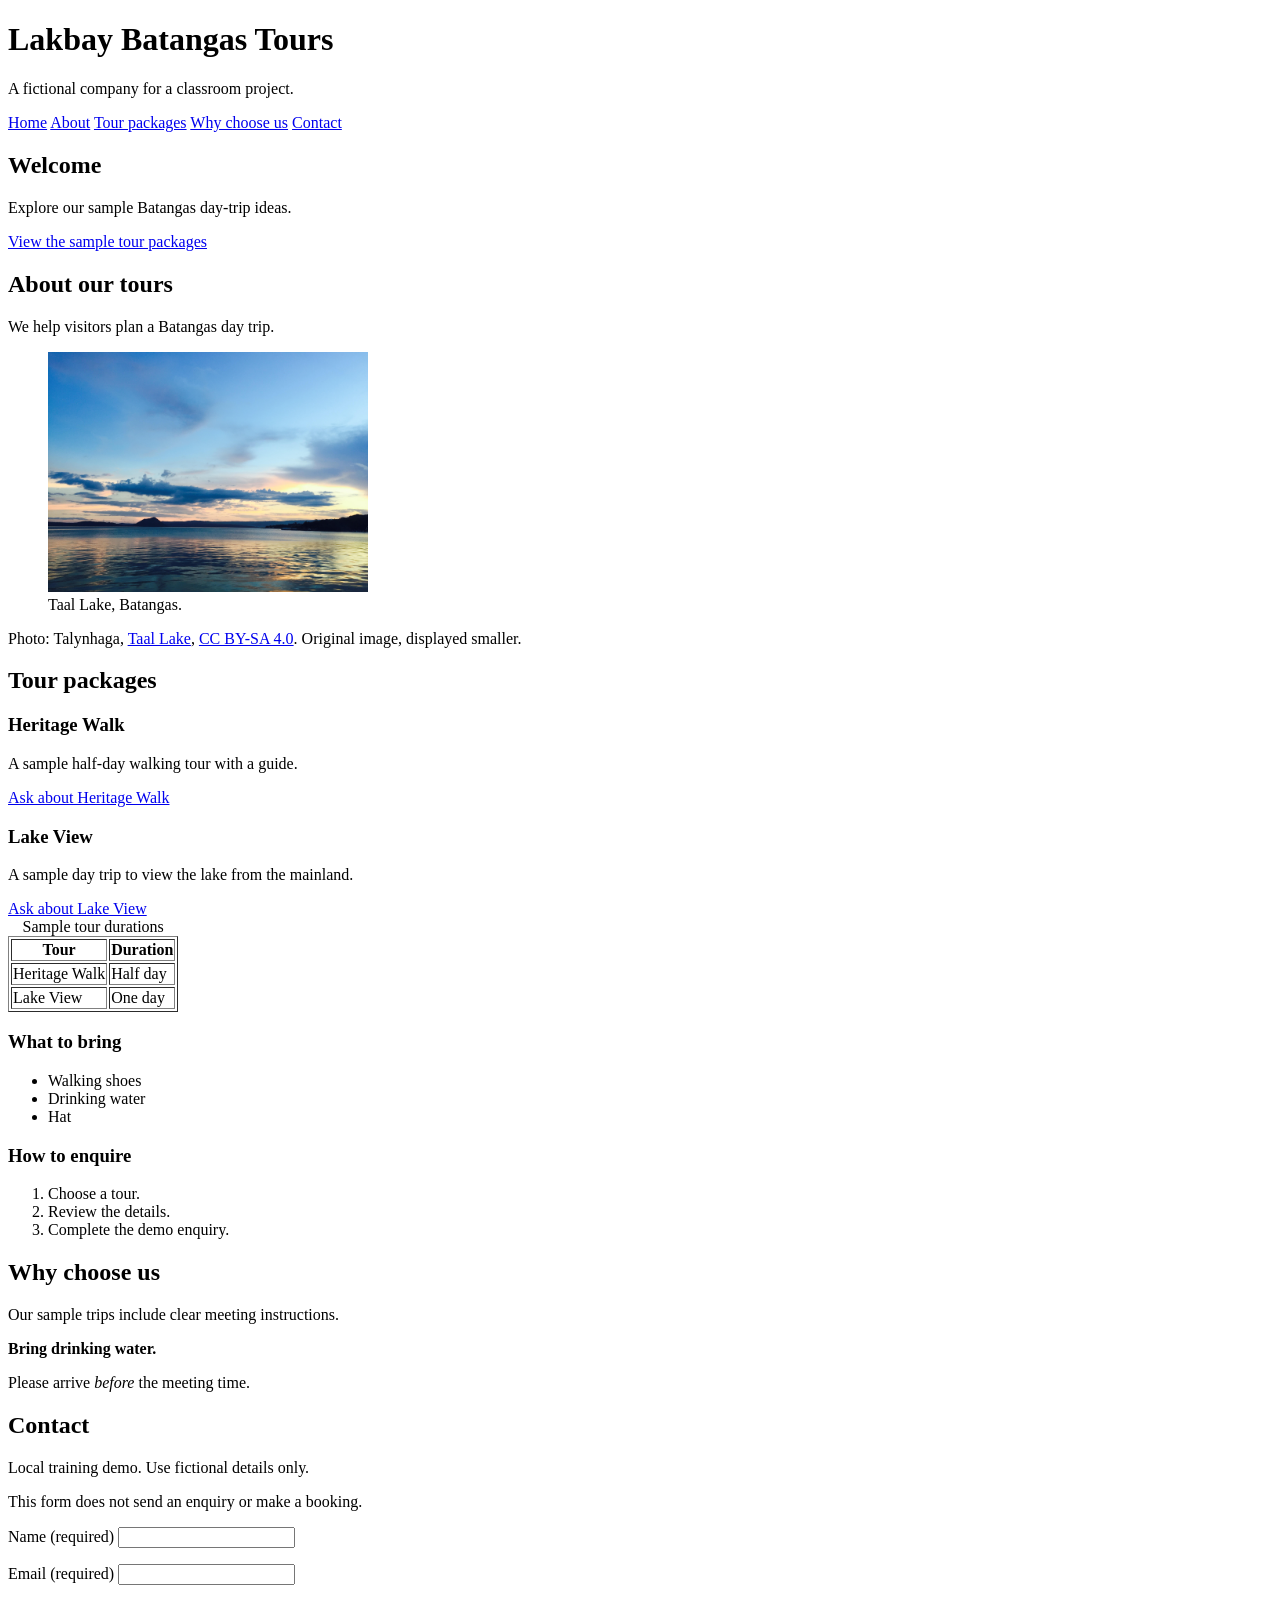
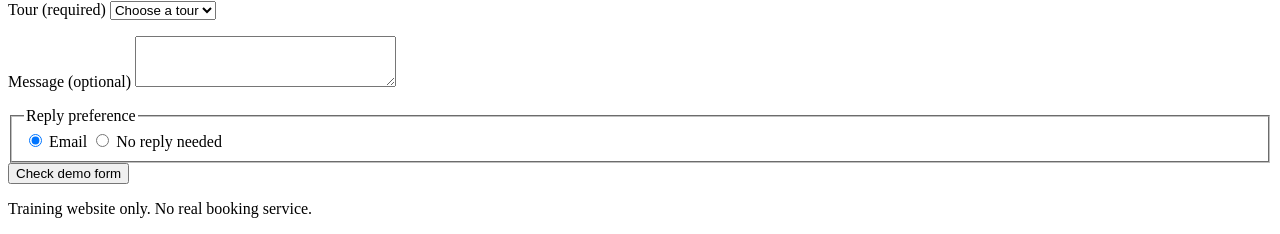
==== repair-exercise.html @ d80b6976 "Fix code repair exercise-John Nicole" ====
<!doctype html>
<html lang="en">
<head>
  <meta charset="UTF-8">
  <meta name="viewport" content="width=device-width, initial-scale=1.0">
  <title>Lakbay Batangas Tours - Training Demo</title>
</head>
<body>
  <header>
    <h1>Lakbay Batangas Tours</h1>
    <p>A fictional company for a classroom project.</p>
    <nav aria-label="Main">
      <a href="#home">Home</a>
      <a href="#about">About</a>
      <a href="#packages">Tour packages</a>
      <a href="#why-us">Why choose us</a>
      <a href="#contact">Contact</a>
    </nav>
  </header>
  <main>
    <section id="home">
      <h2>Welcome</h2>
      <p>Explore our sample Batangas day-trip ideas.</p>
      <a href="#packages">View the sample tour packages</a>
    </section>
    <section id="about">
      <h2>About our tours</h2>
      <p>We help visitors plan a Batangas day trip.</p>
      <figure>
        <img src="assets/taal-lake.jpg "
             alt="Taal Lake at sunset"
             width="320" height="240">
        <figcaption>Taal Lake, Batangas.</figcaption>
      </figure>
      <p>Photo: Talynhaga,
        <a href="https://commons.wikimedia.org/wiki/File:Taal_Lake.jpg">
          Taal Lake</a>,
        <a href="https://creativecommons.org/licenses/by-sa/4.0/">
          CC BY-SA 4.0</a>. Original image, displayed smaller.</p>
    </section>
    <section id="packages">
      <h2>Tour packages</h2>
      <article>
        <h3>Heritage Walk</h3>
        <p>A sample half-day walking tour with a guide.</p>
        <a href="#contact">Ask about Heritage Walk</a>
      </article>
      <article>
        <h3>Lake View</h3>
        <p>A sample day trip to view the lake from the mainland.</p>
        <a href="#contact">Ask about Lake View</a>
      </article>
      <table border="1">
        <caption>Sample tour durations</caption>
        <tr>
          <th scope="col">Tour</th>
          <th>Duration</th>
        </tr>
        <tr><td>Heritage Walk</td><td>Half day</td></tr>
        <tr><td>Lake View</td><td>One day</td></tr>
      </table>
      <h3>What to bring</h3>
      <ul>
        <li>Walking shoes</li>
        <li>Drinking water</li>
        <li>Hat</li>
      </ul>
      <h3>How to enquire</h3>
      <ol>
        <li>Choose a tour.</li>
        <li>Review the details.</li>
        <li>Complete the demo enquiry.</li>
      </ol>
    </section>
    <section id="why-us">
      <h2>Why choose us</h2>
      <p>Our sample trips include clear meeting instructions.</p>
      <p><strong>Bring drinking water.</strong></p>
      <p>Please arrive <em>before</em> the meeting time.</p>
    </section>
    <section id="contact">
      <h2>Contact</h2>
      <p>Local training demo. Use fictional details only.</p>
      <p>This form does not send an enquiry or make a booking.</p>
      <form action="#contact" method="get">
        <p>
          <label for="visitor-name">Name (required)</label>
          <input id="visitor-name" name="visitor_name"
                 type="text" required>
        </p>
        <p>
          <label for="email">Email (required)</label>
          <input id="email" name="email" type="email" required>
        </p>
        <p>
          <label for="tour">Tour (required)</label>
          <select id="tour" name="tour" required>
            <option value="">Choose a tour</option>
            <option value="heritage">Heritage Walk</option>
            <option value="lake">Lake View</option>
          </select>
        </p>
        <p>
          <label for="message">Message (optional)</label>
          <textarea id="message" name="message"
                    rows="3" cols="30"></textarea>
        </p>
        <fieldset>
          <legend>Reply preference</legend>
          <label>
            <input type="radio" name="reply"
                   value="email" checked> Email
          </label>
          <label>
            <input type="radio" name="reply"
                   value="none"> No reply needed
          </label>
        </fieldset>
        <button type="submit">Check demo form</button>
      </form>
    </section>
  </main>
  <footer><p>Training website only. No real booking service.</p></footer>
</body>
</html>
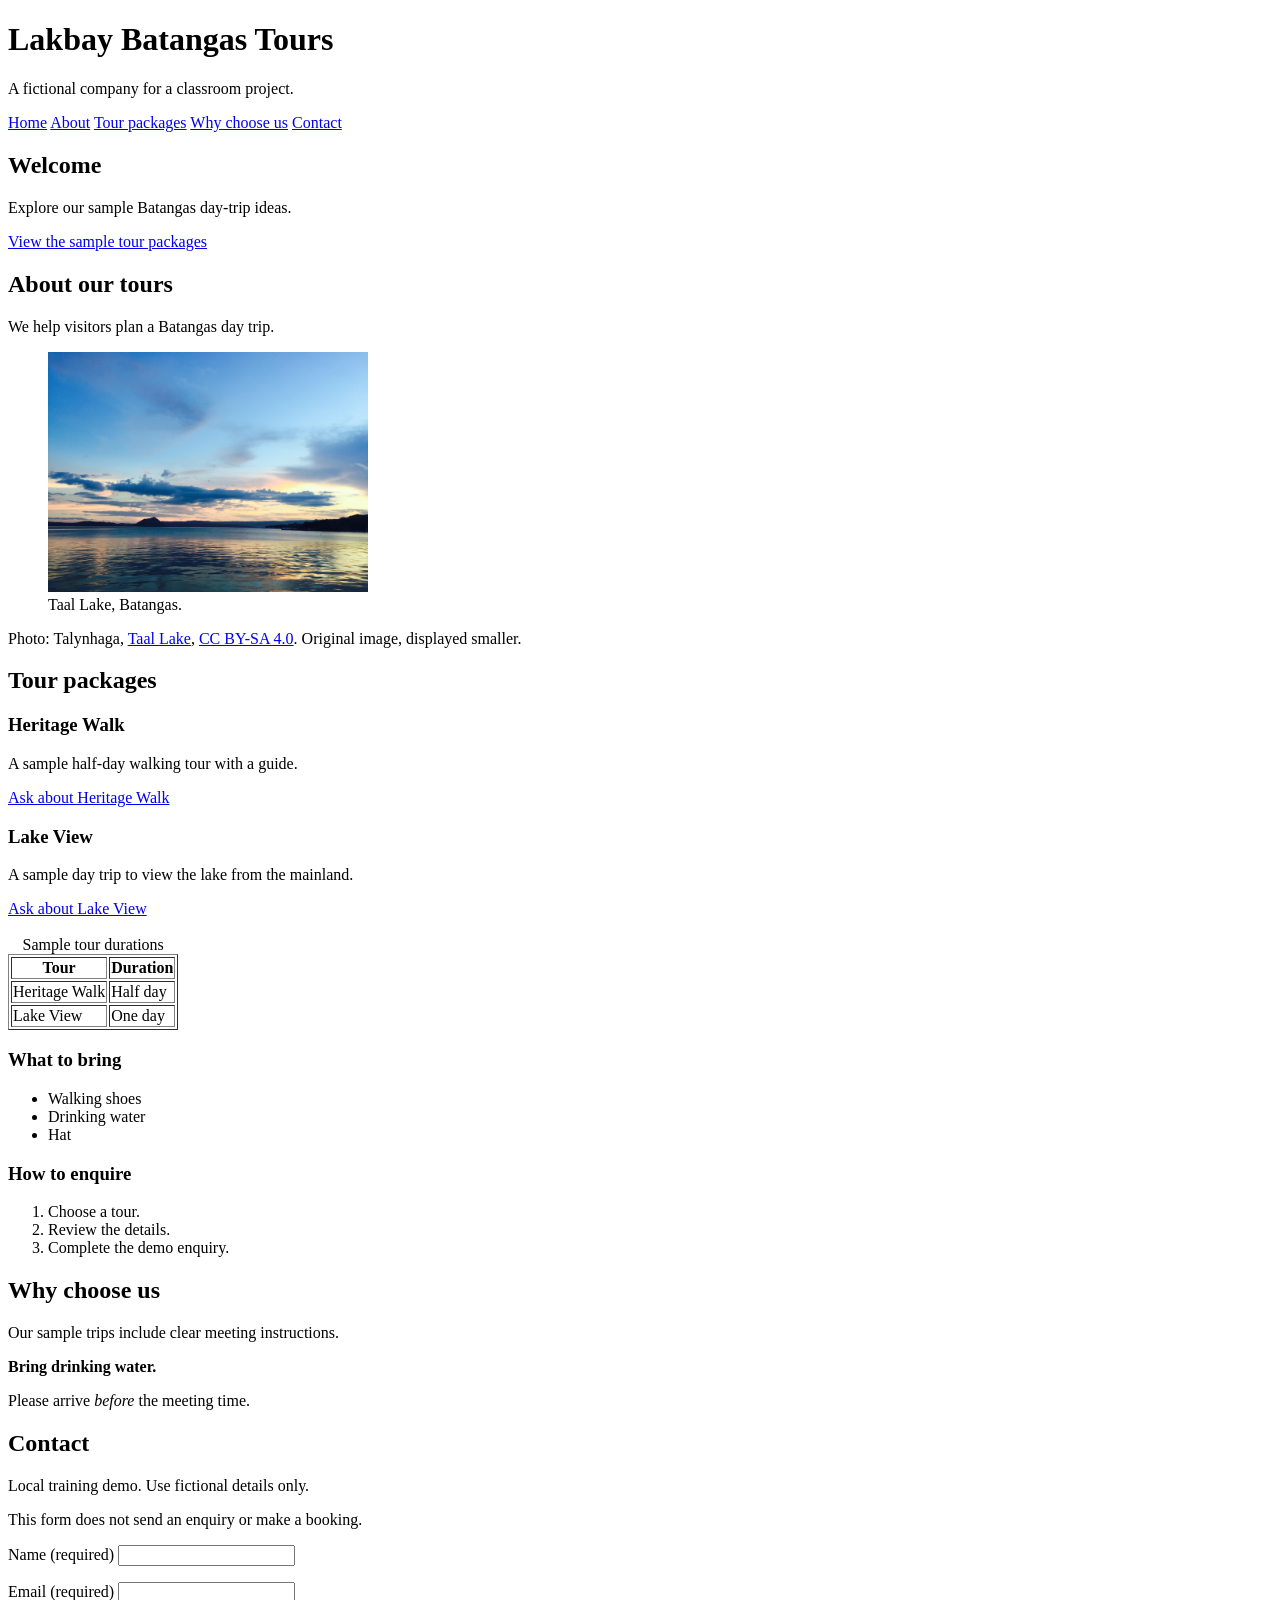
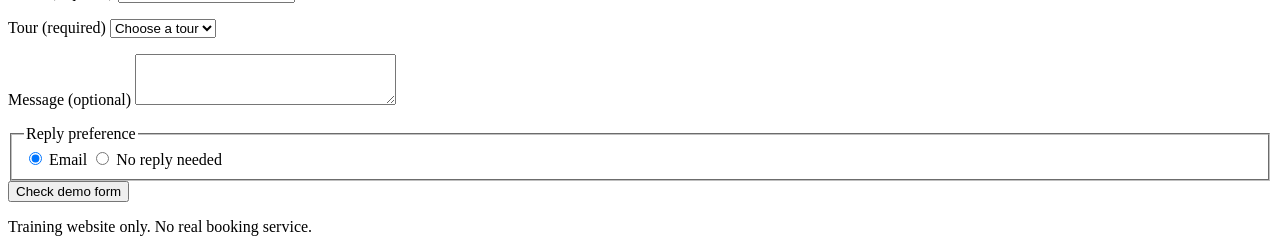
==== commit ac50ae82: "Fix code repair exercise" ====
--- a/repair-exercise.html
+++ b/repair-exercise.html
@@ -27,7 +27,7 @@
       <h2>About our tours</h2>
       <p>We help visitors plan a Batangas day trip.</p>
       <figure>
-        <img src="assets/taal-lake.jpg "
+        <img src="assets/taal-lake.jpg"
              alt="Taal Lake at sunset"
              width="320" height="240">
         <figcaption>Taal Lake, Batangas.</figcaption>
@@ -50,14 +50,20 @@
         <p>A sample day trip to view the lake from the mainland.</p>
         <a href="#contact">Ask about Lake View</a>
       </article>
-      <table border="1">
+      <br>
+      <table border=1>
+      
         <caption>Sample tour durations</caption>
         <tr>
           <th scope="col">Tour</th>
-          <th>Duration</th>
+          <th scope="col">Duration</th>
         </tr>
-        <tr><td>Heritage Walk</td><td>Half day</td></tr>
-        <tr><td>Lake View</td><td>One day</td></tr>
+        
+        <tr><td>Heritage Walk</td>
+        <td>Half day</td></tr>
+        <tr><td>Lake View</td>
+        <td>One day</td></tr>
+        
       </table>
       <h3>What to bring</h3>
       <ul>
@@ -85,7 +91,7 @@
       <form action="#contact" method="get">
         <p>
           <label for="visitor-name">Name (required)</label>
-          <input id="visitor-name" name="visitor_name"
+          <input id="visitor-name" name="visitor-name"
                  type="text" required>
         </p>
         <p>
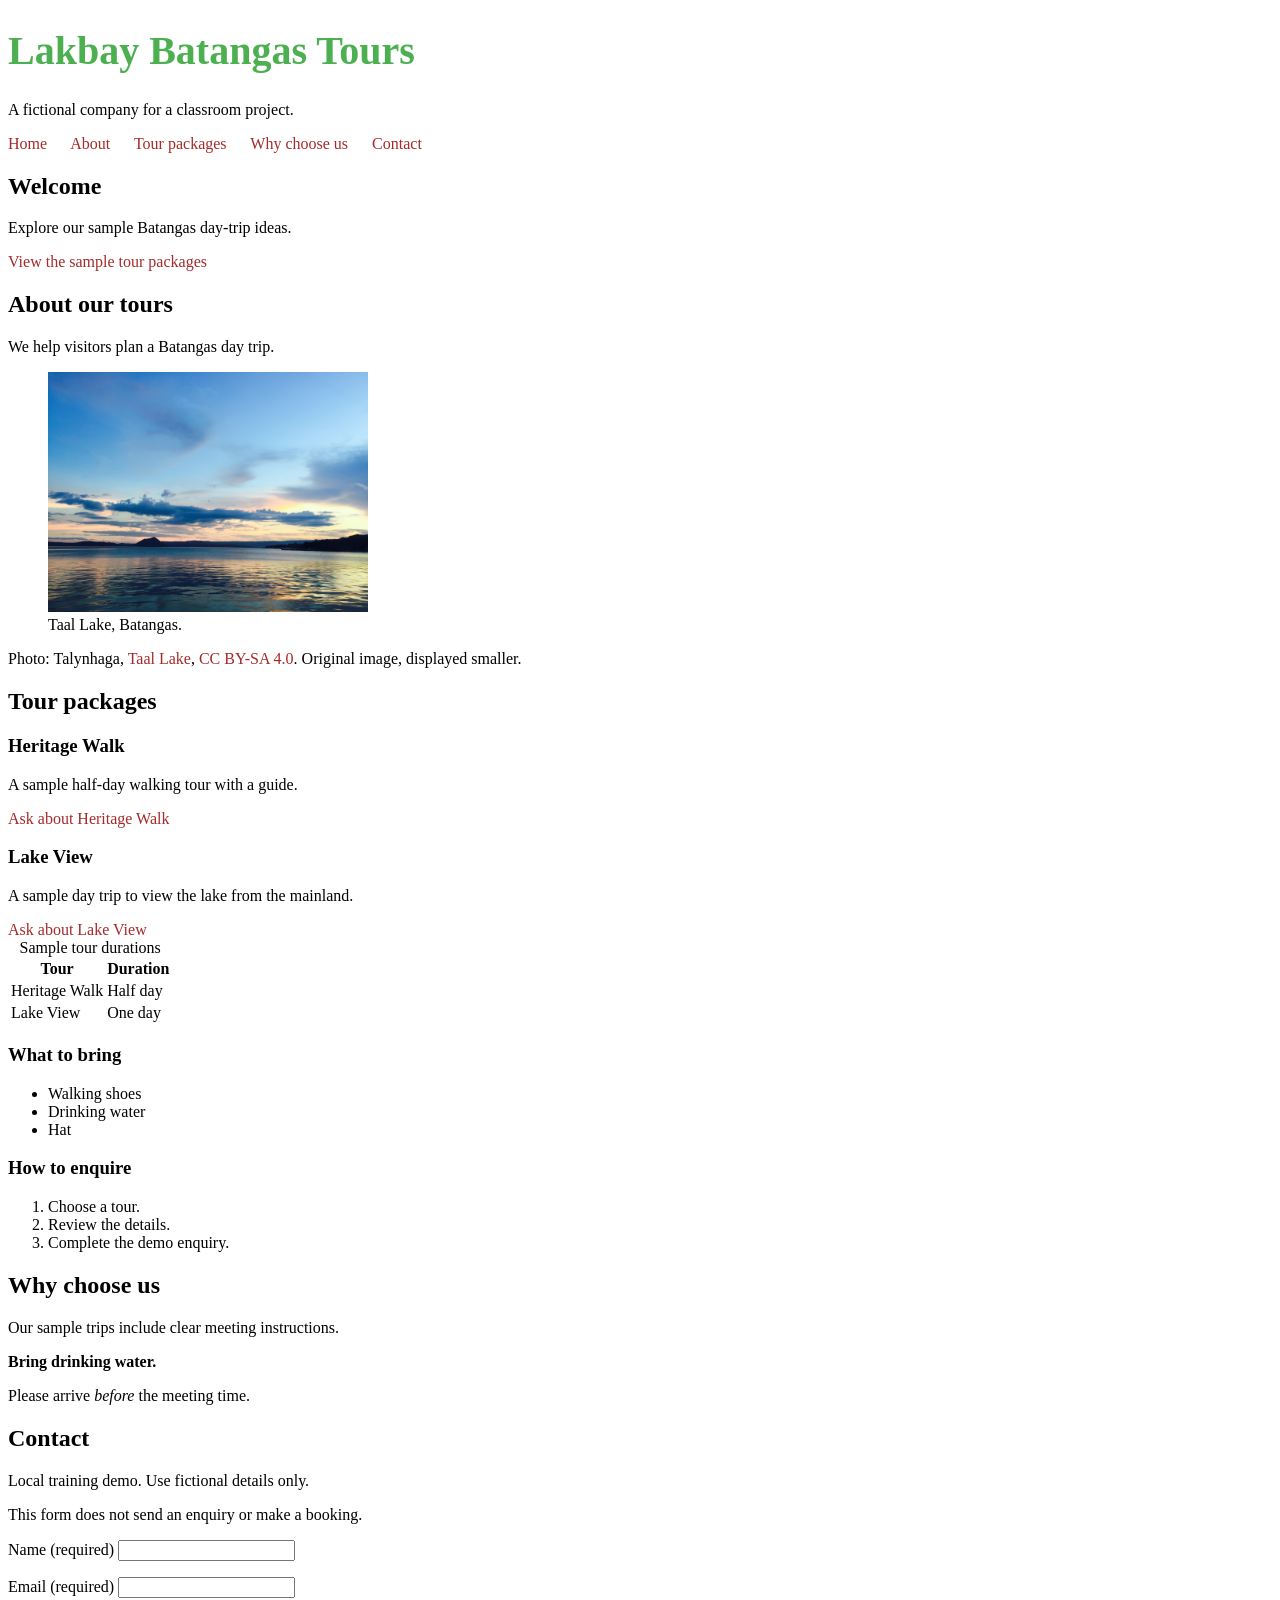
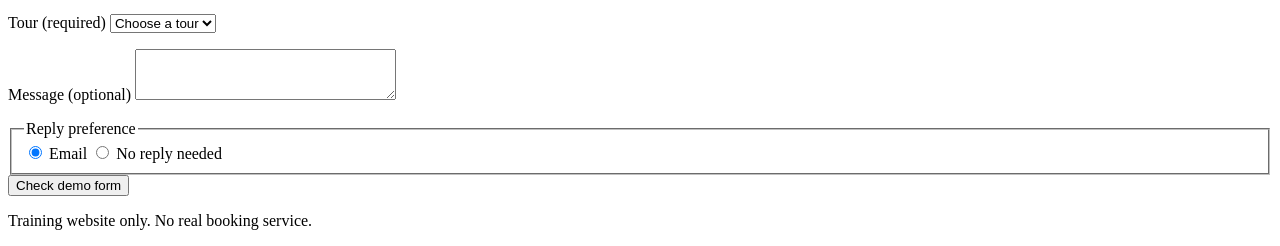
==== commit 57fd2637: "added-css-day1" ====
--- a/repair-exercise.html
+++ b/repair-exercise.html
@@ -1,8 +1,8 @@
 <!doctype html>
 <html lang="en">
-<head>
   <meta charset="UTF-8">
   <meta name="viewport" content="width=device-width, initial-scale=1.0">
+  <link rel="stylesheet" href="css/styles.css">
   <title>Lakbay Batangas Tours - Training Demo</title>
 </head>
 <body>
@@ -27,7 +27,7 @@
       <h2>About our tours</h2>
       <p>We help visitors plan a Batangas day trip.</p>
       <figure>
-        <img src="assets/taal-lake.jpg"
+        <img src="assets/images/taal-lake.jpg"
              alt="Taal Lake at sunset"
              width="320" height="240">
         <figcaption>Taal Lake, Batangas.</figcaption>
@@ -50,20 +50,20 @@
         <p>A sample day trip to view the lake from the mainland.</p>
         <a href="#contact">Ask about Lake View</a>
       </article>
-      <br>
-      <table border=1>
-      
+      <table>
         <caption>Sample tour durations</caption>
         <tr>
           <th scope="col">Tour</th>
-          <th scope="col">Duration</th>
+          <th>Duration</th>
         </tr>
-        
-        <tr><td>Heritage Walk</td>
-        <td>Half day</td></tr>
-        <tr><td>Lake View</td>
-        <td>One day</td></tr>
-        
+        <tr>
+	<td>Heritage Walk</td>
+	<td>Half day</td>
+	</tr>
+        <tr>
+	<td>Lake View</td>
+	<td>One day</td>
+	</tr>
       </table>
       <h3>What to bring</h3>
       <ul>
@@ -91,7 +91,7 @@
       <form action="#contact" method="get">
         <p>
           <label for="visitor-name">Name (required)</label>
-          <input id="visitor-name" name="visitor-name"
+          <input id="visitor-name" name="visitor_name"
                  type="text" required>
         </p>
         <p>
--- a/css/styles.css
+++ b/css/styles.css
@@ -0,0 +1,20 @@
+h1{
+    color: #4caf50;
+    font-size: 2.5rem;
+}
+
+nav a{
+    margin-right: 20px;
+}
+
+a {
+    color: brown; 
+    text-decoration: none;
+}
+
+a:hover {
+  background-color: yellow;
+  font-size: 18px;
+  text-decoration: underline;
+  text-decoration-color: #4caf50;
+}
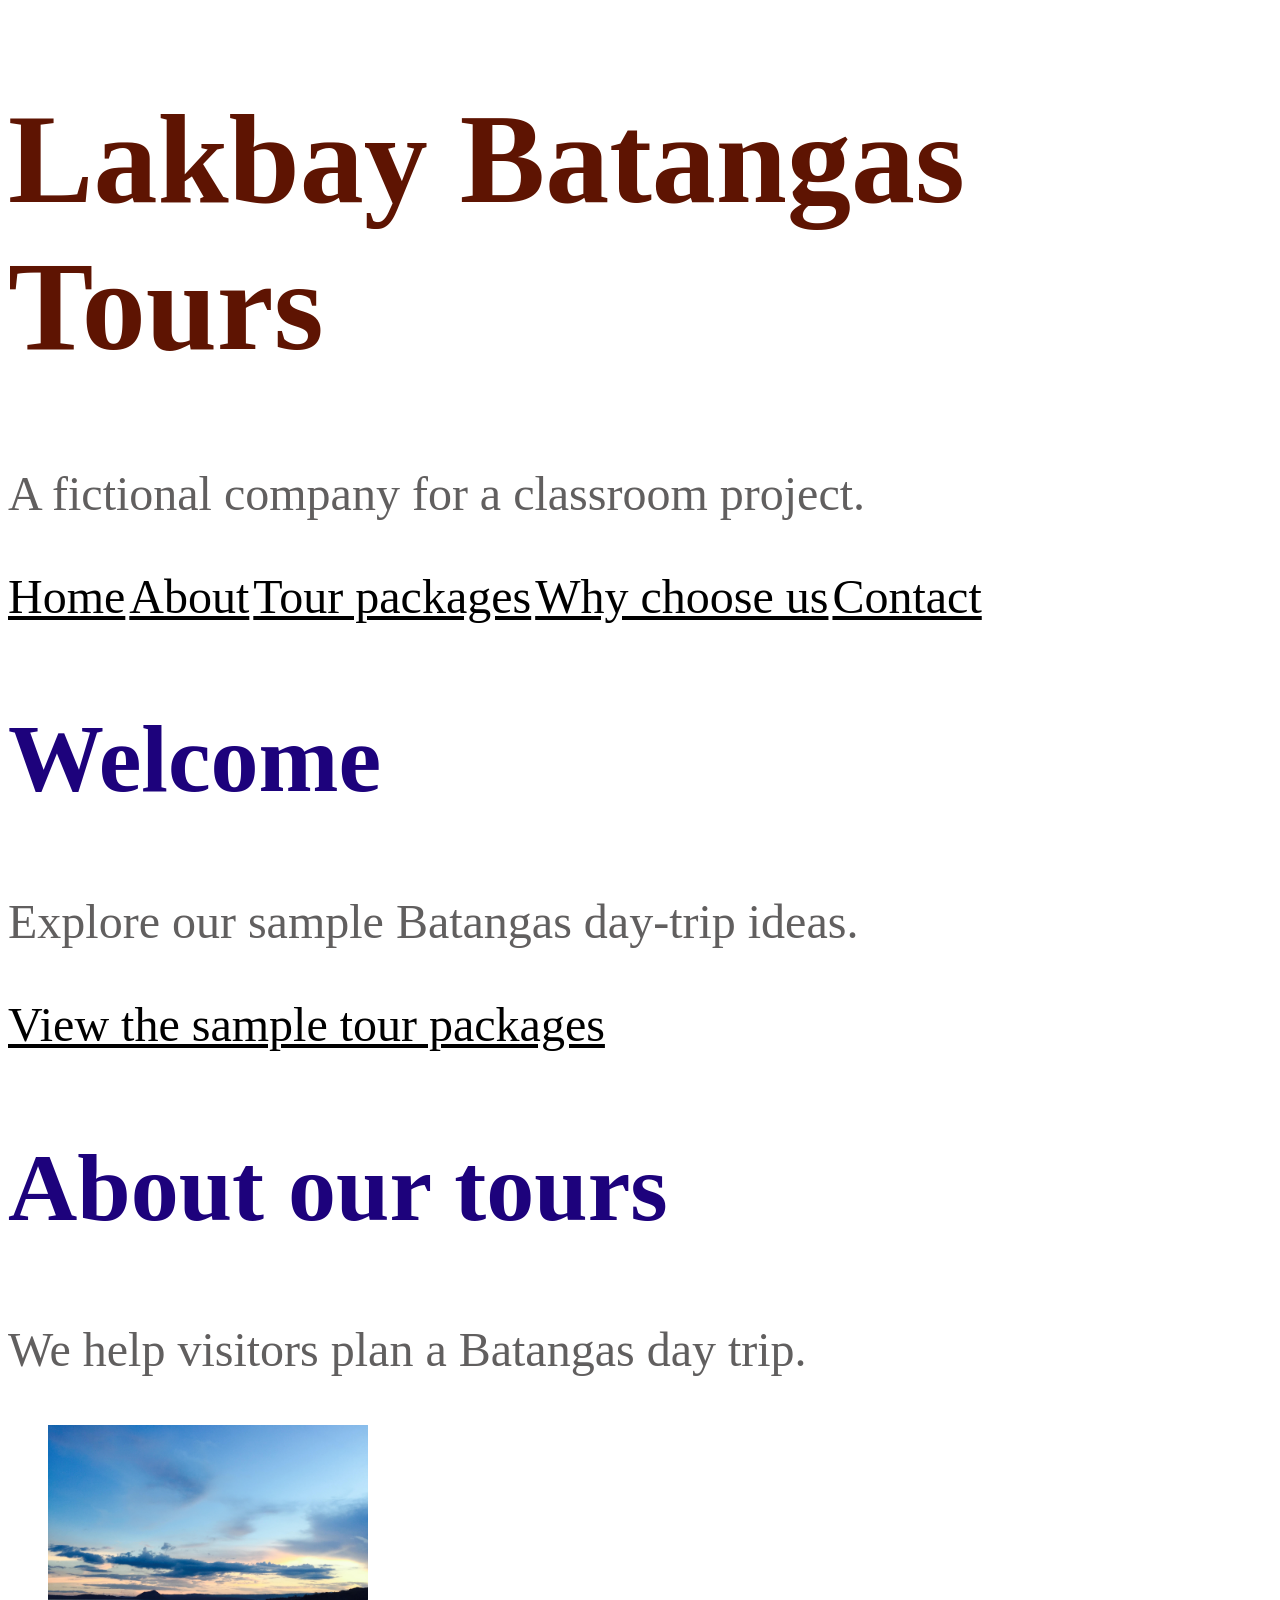
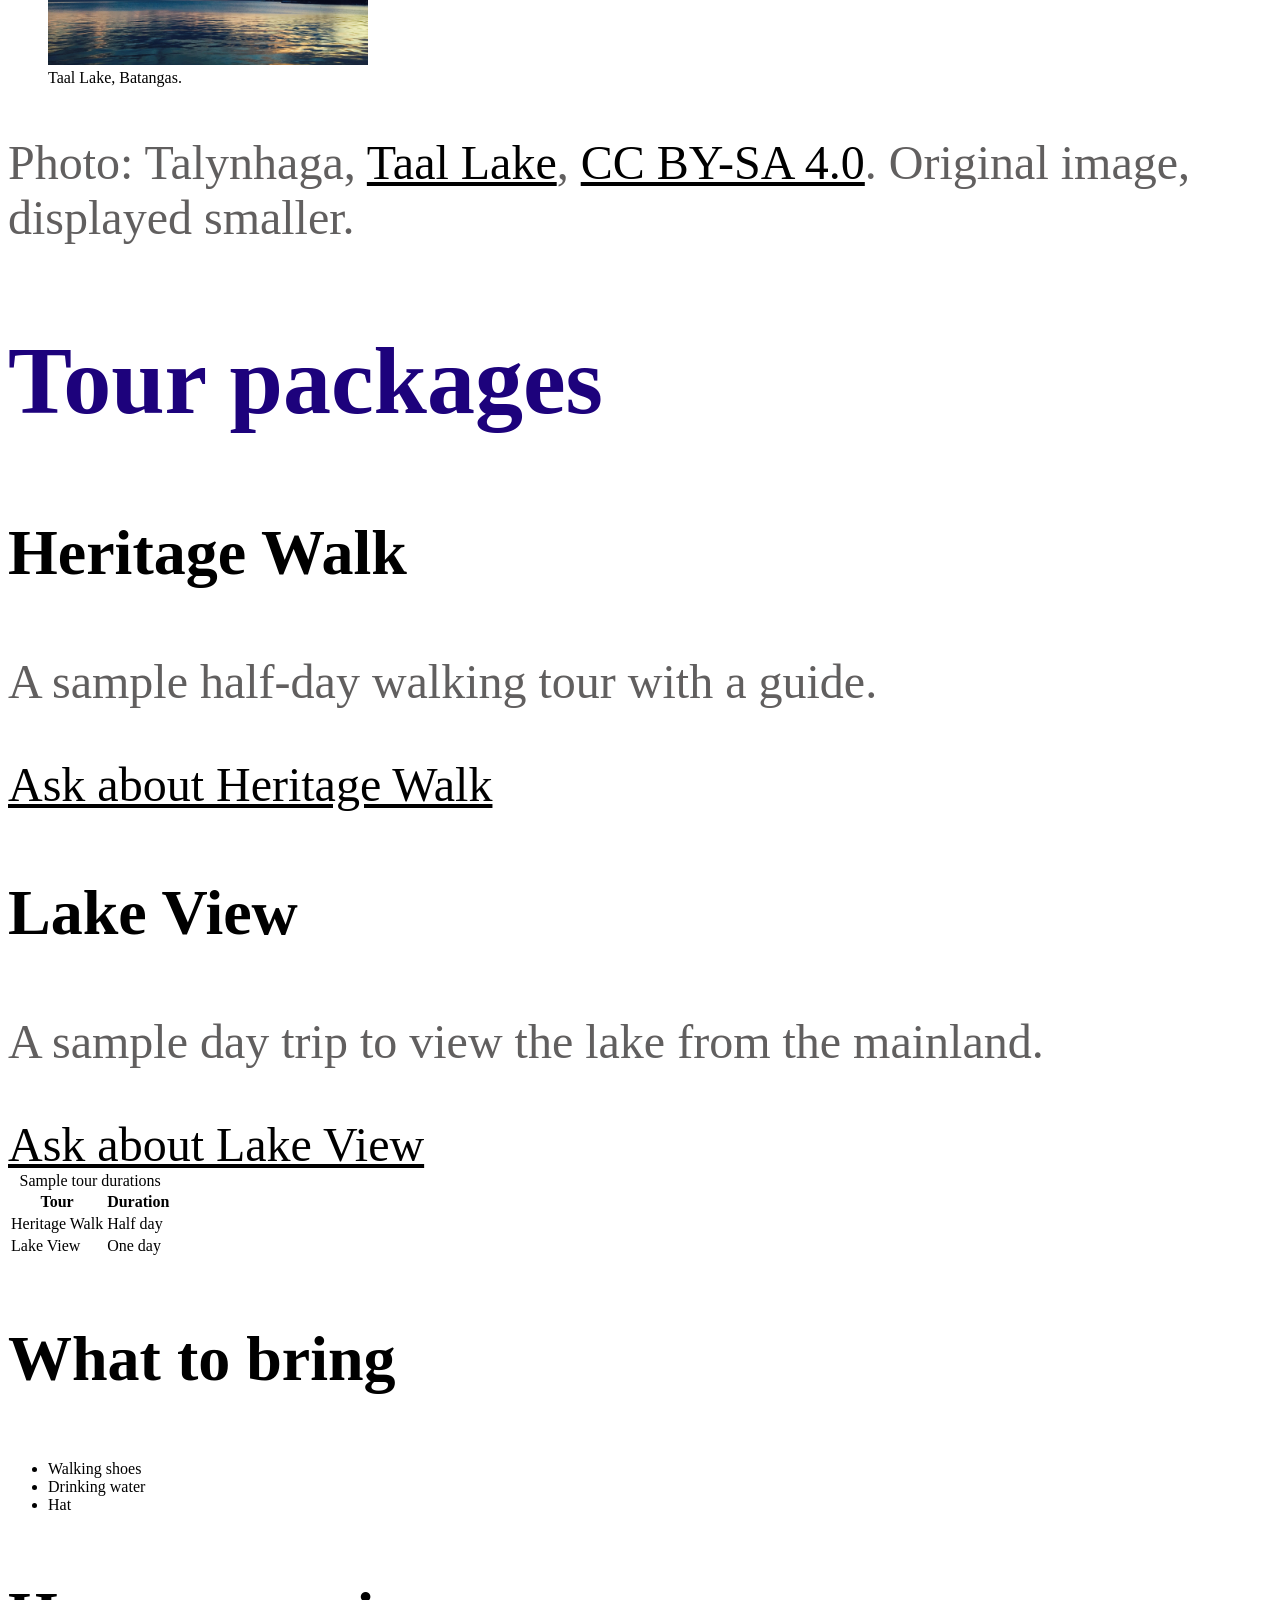
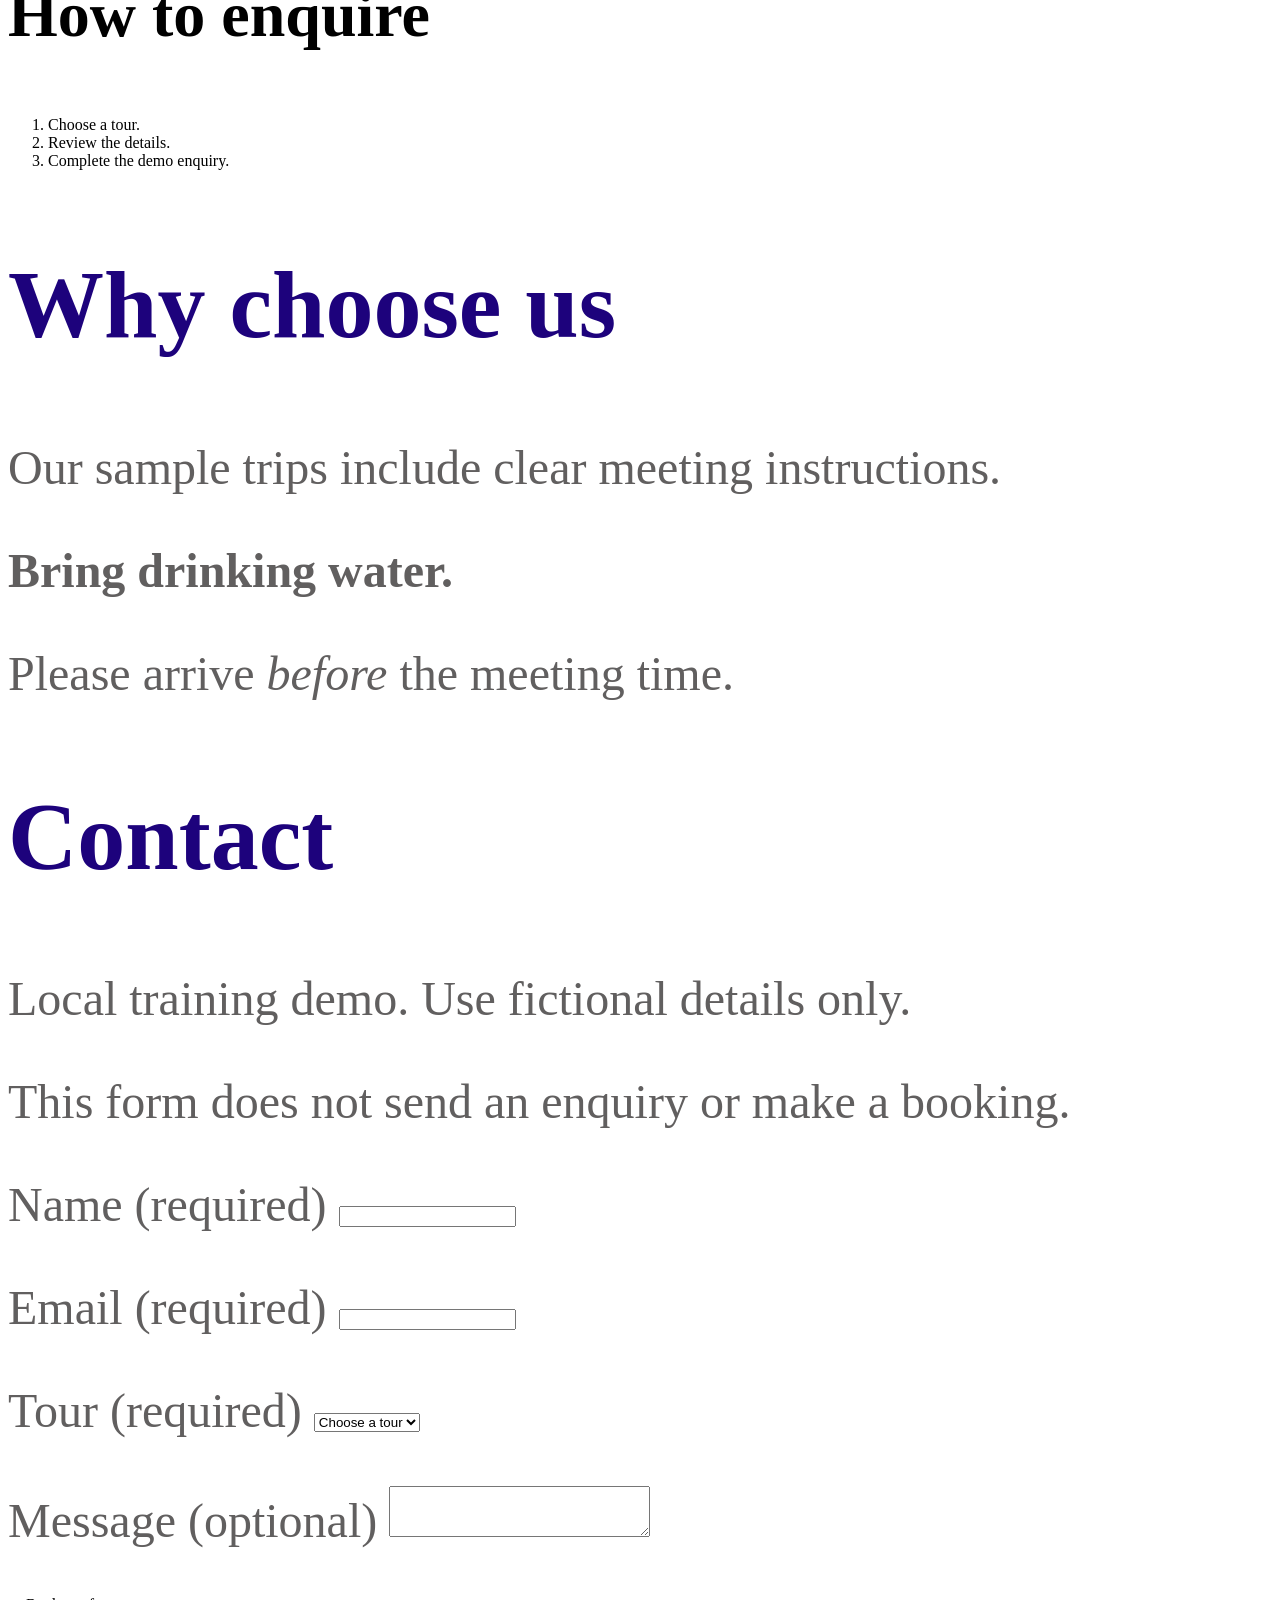
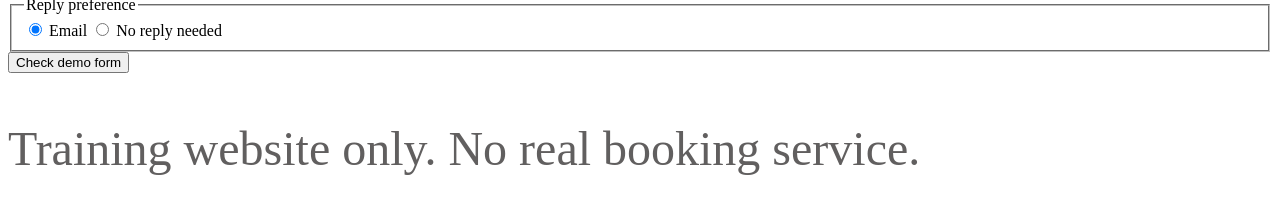
==== commit 112fcbc2: "added css file" ====
--- a/repair-exercise.html
+++ b/repair-exercise.html
@@ -1,131 +1,137 @@
 <!doctype html>
 <html lang="en">
-  <meta charset="UTF-8">
-  <meta name="viewport" content="width=device-width, initial-scale=1.0">
-  <link rel="stylesheet" href="css/styles.css">
-  <title>Lakbay Batangas Tours - Training Demo</title>
-</head>
-<body>
-  <header>
-    <h1>Lakbay Batangas Tours</h1>
-    <p>A fictional company for a classroom project.</p>
-    <nav aria-label="Main">
-      <a href="#home">Home</a>
-      <a href="#about">About</a>
-      <a href="#packages">Tour packages</a>
-      <a href="#why-us">Why choose us</a>
-      <a href="#contact">Contact</a>
-    </nav>
-  </header>
-  <main>
-    <section id="home">
-      <h2>Welcome</h2>
-      <p>Explore our sample Batangas day-trip ideas.</p>
-      <a href="#packages">View the sample tour packages</a>
-    </section>
-    <section id="about">
-      <h2>About our tours</h2>
-      <p>We help visitors plan a Batangas day trip.</p>
-      <figure>
-        <img src="assets/images/taal-lake.jpg"
-             alt="Taal Lake at sunset"
-             width="320" height="240">
-        <figcaption>Taal Lake, Batangas.</figcaption>
-      </figure>
-      <p>Photo: Talynhaga,
-        <a href="https://commons.wikimedia.org/wiki/File:Taal_Lake.jpg">
-          Taal Lake</a>,
-        <a href="https://creativecommons.org/licenses/by-sa/4.0/">
-          CC BY-SA 4.0</a>. Original image, displayed smaller.</p>
-    </section>
-    <section id="packages">
-      <h2>Tour packages</h2>
-      <article>
-        <h3>Heritage Walk</h3>
-        <p>A sample half-day walking tour with a guide.</p>
-        <a href="#contact">Ask about Heritage Walk</a>
-      </article>
-      <article>
-        <h3>Lake View</h3>
-        <p>A sample day trip to view the lake from the mainland.</p>
-        <a href="#contact">Ask about Lake View</a>
-      </article>
-      <table>
-        <caption>Sample tour durations</caption>
-        <tr>
-          <th scope="col">Tour</th>
-          <th>Duration</th>
-        </tr>
-        <tr>
-	<td>Heritage Walk</td>
-	<td>Half day</td>
-	</tr>
-        <tr>
-	<td>Lake View</td>
-	<td>One day</td>
-	</tr>
-      </table>
-      <h3>What to bring</h3>
-      <ul>
-        <li>Walking shoes</li>
-        <li>Drinking water</li>
-        <li>Hat</li>
-      </ul>
-      <h3>How to enquire</h3>
-      <ol>
-        <li>Choose a tour.</li>
-        <li>Review the details.</li>
-        <li>Complete the demo enquiry.</li>
-      </ol>
-    </section>
-    <section id="why-us">
-      <h2>Why choose us</h2>
-      <p>Our sample trips include clear meeting instructions.</p>
-      <p><strong>Bring drinking water.</strong></p>
-      <p>Please arrive <em>before</em> the meeting time.</p>
-    </section>
-    <section id="contact">
-      <h2>Contact</h2>
-      <p>Local training demo. Use fictional details only.</p>
-      <p>This form does not send an enquiry or make a booking.</p>
-      <form action="#contact" method="get">
+  <head>
+    <link rel="stylesheet" href="css/styles.css" />
+    <meta charset="UTF-8" />
+    <meta name="viewport" content="width=device-width, initial-scale=1.0" />
+    <title>Lakbay Batangas Tours - Training Demo</title>
+  </head>
+  <body>
+    <header>
+      <h1>Lakbay Batangas Tours</h1>
+      <p>A fictional company for a classroom project.</p>
+      <nav aria-label="Main">
+        <a href="#home">Home</a>
+        <a href="#about">About</a>
+        <a href="#packages">Tour packages</a>
+        <a href="#why-us">Why choose us</a>
+        <a href="#contact">Contact</a>
+      </nav>
+    </header>
+    <main>
+      <section id="home">
+        <h2>Welcome</h2>
+        <p>Explore our sample Batangas day-trip ideas.</p>
+        <a href="#packages">View the sample tour packages</a>
+      </section>
+      <section id="about">
+        <h2>About our tours</h2>
+        <p>We help visitors plan a Batangas day trip.</p>
+        <figure>
+          <img
+            src="assets/taal-lake.jpg"
+            alt="Taal Lake at sunset"
+            width="320"
+            height="240"
+          />
+          <figcaption>Taal Lake, Batangas.</figcaption>
+        </figure>
         <p>
-          <label for="visitor-name">Name (required)</label>
-          <input id="visitor-name" name="visitor_name"
-                 type="text" required>
+          Photo: Talynhaga,
+          <a href="https://commons.wikimedia.org/wiki/File:Taal_Lake.jpg">
+            Taal Lake</a
+          >,
+          <a href="https://creativecommons.org/licenses/by-sa/4.0/">
+            CC BY-SA 4.0</a
+          >. Original image, displayed smaller.
         </p>
-        <p>
-          <label for="email">Email (required)</label>
-          <input id="email" name="email" type="email" required>
-        </p>
-        <p>
-          <label for="tour">Tour (required)</label>
-          <select id="tour" name="tour" required>
-            <option value="">Choose a tour</option>
-            <option value="heritage">Heritage Walk</option>
-            <option value="lake">Lake View</option>
-          </select>
-        </p>
-        <p>
-          <label for="message">Message (optional)</label>
-          <textarea id="message" name="message"
-                    rows="3" cols="30"></textarea>
-        </p>
-        <fieldset>
-          <legend>Reply preference</legend>
-          <label>
-            <input type="radio" name="reply"
-                   value="email" checked> Email
-          </label>
-          <label>
-            <input type="radio" name="reply"
-                   value="none"> No reply needed
-          </label>
-        </fieldset>
-        <button type="submit">Check demo form</button>
-      </form>
-    </section>
-  </main>
-  <footer><p>Training website only. No real booking service.</p></footer>
-</body>
+      </section>
+      <section id="packages">
+        <h2>Tour packages</h2>
+        <article>
+          <h3>Heritage Walk</h3>
+          <p>A sample half-day walking tour with a guide.</p>
+          <a href="#contact">Ask about Heritage Walk</a>
+        </article>
+        <article>
+          <h3>Lake View</h3>
+          <p>A sample day trip to view the lake from the mainland.</p>
+          <a href="#contact">Ask about Lake View</a>
+        </article>
+        <table>
+          <caption>
+            Sample tour durations
+          </caption>
+          <tr>
+            <th scope="col">Tour</th>
+            <th scope="col">Duration</th>
+          </tr>
+          <tr>
+            <td>Heritage Walk</td>
+            <td>Half day</td>
+          </tr>
+          <tr>
+            <td>Lake View</td>
+            <td>One day</td>
+          </tr>
+        </table>
+        <h3>What to bring</h3>
+        <ul>
+          <li>Walking shoes</li>
+          <li>Drinking water</li>
+          <li>Hat</li>
+        </ul>
+        <h3>How to enquire</h3>
+        <ol>
+          <li>Choose a tour.</li>
+          <li>Review the details.</li>
+          <li>Complete the demo enquiry.</li>
+        </ol>
+      </section>
+      <section id="why-us">
+        <h2>Why choose us</h2>
+        <p>Our sample trips include clear meeting instructions.</p>
+        <p><strong>Bring drinking water.</strong></p>
+        <p>Please arrive <em>before</em> the meeting time.</p>
+      </section>
+      <section id="contact">
+        <h2>Contact</h2>
+        <p>Local training demo. Use fictional details only.</p>
+        <p>This form does not send an enquiry or make a booking.</p>
+        <form action="#contact" method="get">
+          <p>
+            <label for="visitor-name">Name (required)</label>
+            <input id="visitor-name" name="visitor-name" type="text" required />
+          </p>
+          <p>
+            <label for="email">Email (required)</label>
+            <input id="email" name="email" type="email" required />
+          </p>
+          <p>
+            <label for="tour">Tour (required)</label>
+            <select id="tour" name="tour" required>
+              <option value="">Choose a tour</option>
+              <option value="heritage">Heritage Walk</option>
+              <option value="lake">Lake View</option>
+            </select>
+          </p>
+          <p>
+            <label for="message">Message (optional)</label>
+            <textarea id="message" name="message" rows="3" cols="30"></textarea>
+          </p>
+          <fieldset>
+            <legend>Reply preference</legend>
+            <label>
+              <input type="radio" name="reply" value="email" checked /> Email
+            </label>
+            <label>
+              <input type="radio" name="reply" value="none" /> No reply needed
+            </label>
+          </fieldset>
+          <input type="submit" name="submit" value="Check demo form" />
+        </form>
+      </section>
+    </main>
+    <footer><p>Training website only. No real booking service.</p></footer>
+  </body>
 </html>
--- a/css/styles.css
+++ b/css/styles.css
@@ -1,20 +1,24 @@
-h1{
-    color: #4caf50;
-    font-size: 2.5rem;
+h1 {
+    color: rgb(94, 20, 2);
+    font-size: 8rem;
 }
 
-nav a{
-    margin-right: 20px;
+h2 {
+    color: rgb(29, 2, 124);
+    font-size: 6rem;
 }
 
-a {
-    color: brown; 
-    text-decoration: none;
+h3{
+color: black;
+font-size: 4rem;
+
+}
+p{
+color: rgb(97, 95, 95);
+font-size: 3rem;
 }
 
-a:hover {
-  background-color: yellow;
-  font-size: 18px;
-  text-decoration: underline;
-  text-decoration-color: #4caf50;
-}
+a{
+    color: rgb(0, 0, 0);
+    font-size: 3rem;
+}
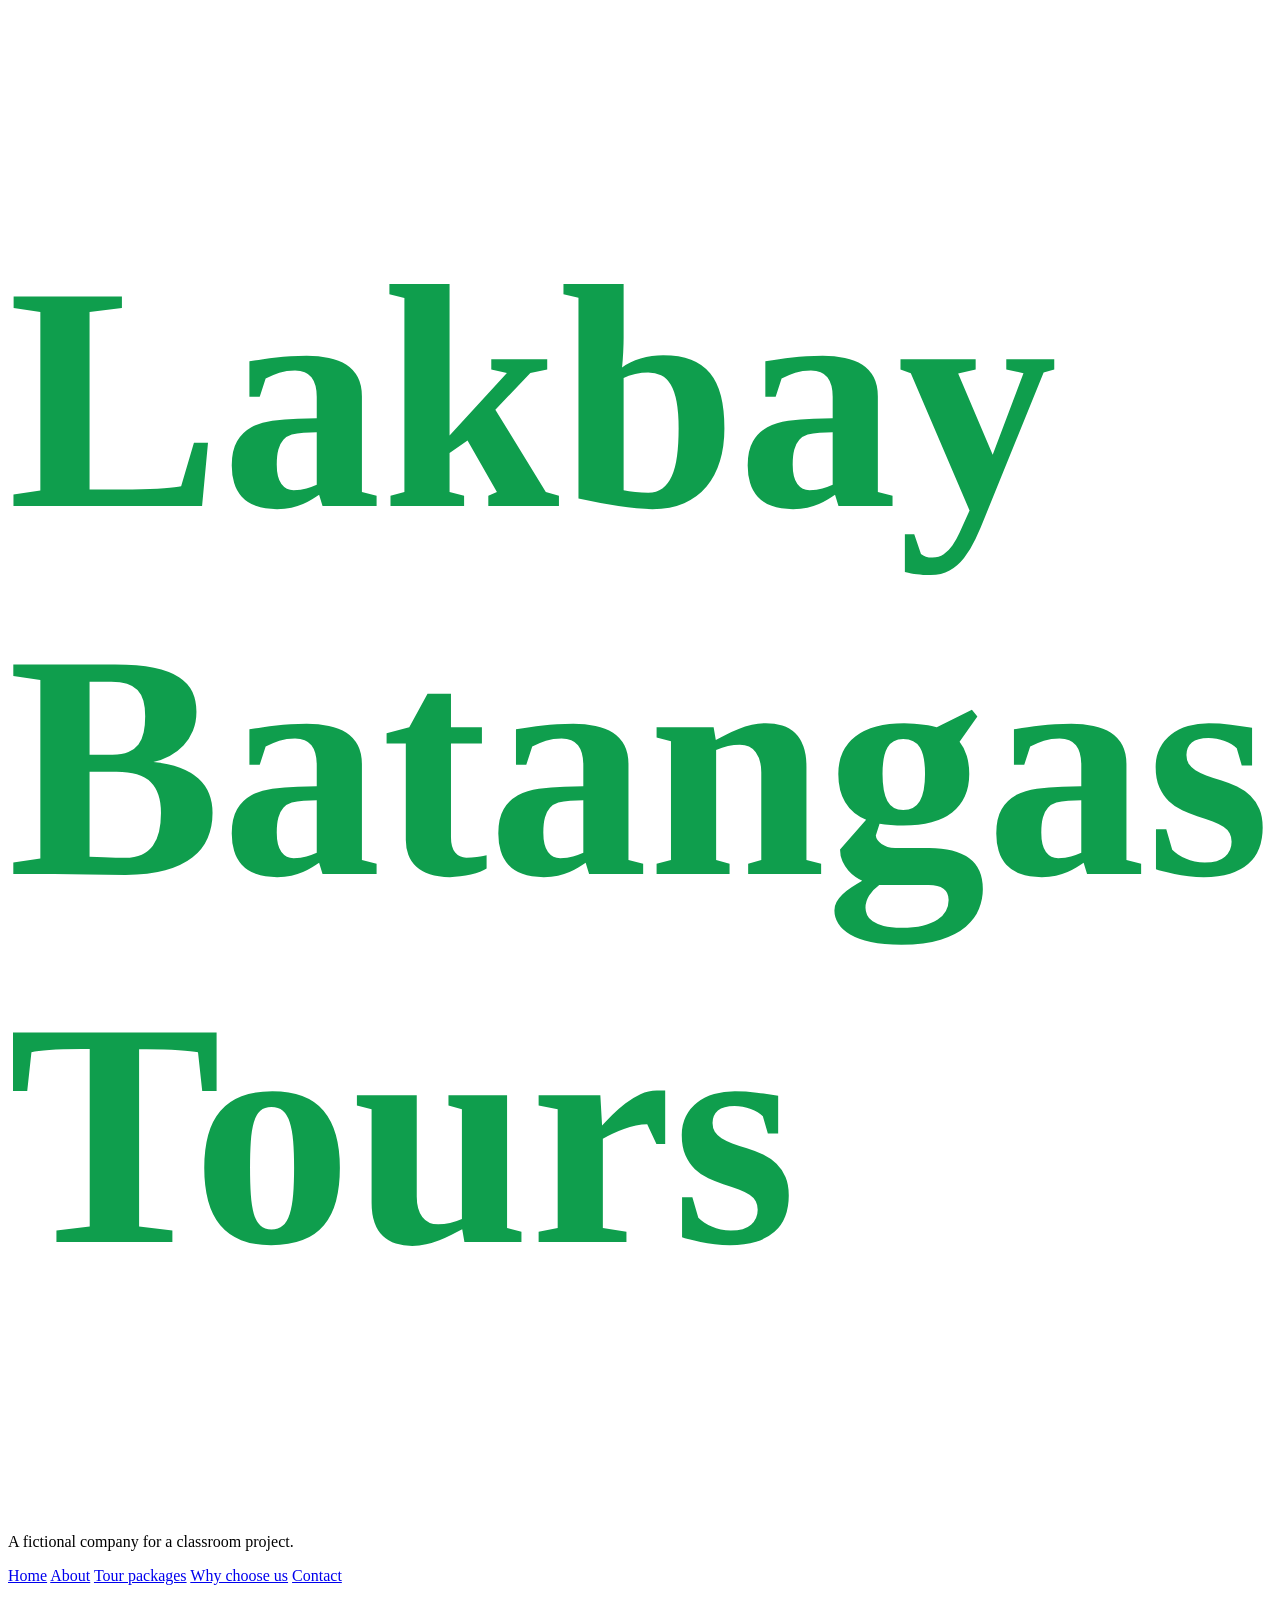
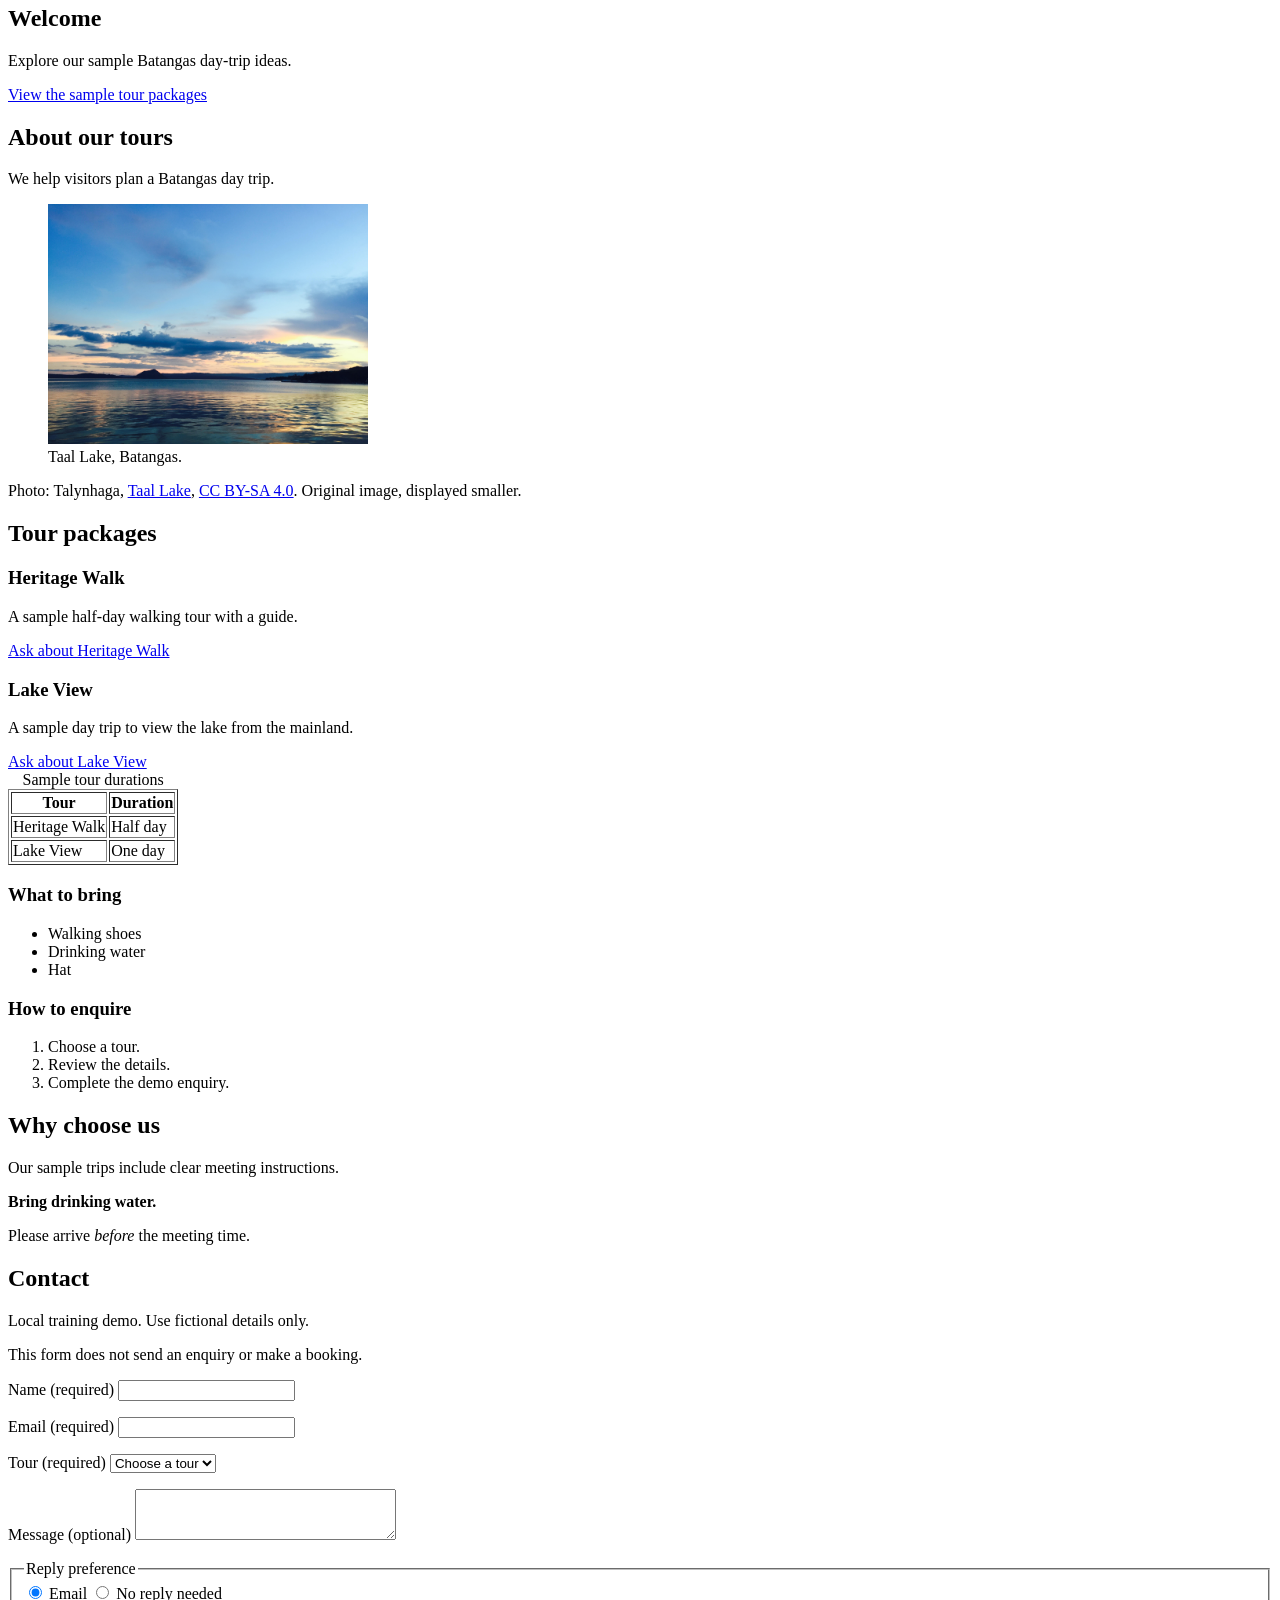
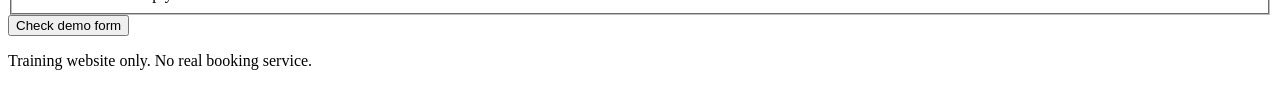
==== commit 2cf33c8b: "Add files via upload" ====
--- a/repair-exercise.html
+++ b/repair-exercise.html
@@ -1,137 +1,131 @@
 <!doctype html>
 <html lang="en">
-  <head>
-    <link rel="stylesheet" href="css/styles.css" />
-    <meta charset="UTF-8" />
-    <meta name="viewport" content="width=device-width, initial-scale=1.0" />
-    <title>Lakbay Batangas Tours - Training Demo</title>
-  </head>
-  <body>
-    <header>
-      <h1>Lakbay Batangas Tours</h1>
-      <p>A fictional company for a classroom project.</p>
-      <nav aria-label="Main">
-        <a href="#home">Home</a>
-        <a href="#about">About</a>
-        <a href="#packages">Tour packages</a>
-        <a href="#why-us">Why choose us</a>
-        <a href="#contact">Contact</a>
-      </nav>
-    </header>
-    <main>
-      <section id="home">
-        <h2>Welcome</h2>
-        <p>Explore our sample Batangas day-trip ideas.</p>
-        <a href="#packages">View the sample tour packages</a>
-      </section>
-      <section id="about">
-        <h2>About our tours</h2>
-        <p>We help visitors plan a Batangas day trip.</p>
-        <figure>
-          <img
-            src="assets/taal-lake.jpg"
-            alt="Taal Lake at sunset"
-            width="320"
-            height="240"
-          />
-          <figcaption>Taal Lake, Batangas.</figcaption>
-        </figure>
+<head>
+<link rel="stylesheet" href="css/styles.css">
+  <meta charset="UTF-8">
+  <meta name="viewport" content="width=device-width, initial-scale=1.0">
+  <title>Lakbay Batangas Tours - Training Demo</title>
+  
+</head>
+<body>
+  <header>
+    <h1>Lakbay Batangas Tours</h1>
+    <p>A fictional company for a classroom project.</p>
+    <nav aria-label="Main">
+      <a href="#home">Home</a>
+      <a href="#about">About</a>
+      <a href="#packages">Tour packages</a>
+      <a href="#why-us">Why choose us</a>
+      <a href="#contact">Contact</a>
+    </nav>
+  </header>
+  <main>
+    <section id="home">
+      <h2>Welcome</h2>
+      <p>Explore our sample Batangas day-trip ideas.</p>
+      <a href="#packages">View the sample tour packages</a>
+    </section>
+    <section id="about">
+      <h2>About our tours</h2>
+      <p>We help visitors plan a Batangas day trip.</p>
+      <figure>
+        <img src="assets/taal-lake.jpg"
+             alt="Taal Lake at sunset"
+             width="320" height="240">
+        <figcaption>Taal Lake, Batangas.</figcaption>
+      </figure>
+      <p>Photo: Talynhaga,
+        <a href="https://commons.wikimedia.org/wiki/File:Taal_Lake.jpg">
+          Taal Lake</a>,
+        <a href="https://creativecommons.org/licenses/by-sa/4.0/">
+          CC BY-SA 4.0</a>. Original image, displayed smaller.</p>
+    </section>
+    <section id="packages">
+      <h2>Tour packages</h2>
+      <article>
+        <h3>Heritage Walk</h3>
+        <p>A sample half-day walking tour with a guide.</p>
+        <a href="#contact">Ask about Heritage Walk</a>
+      </article>
+      <article>
+        <h3>Lake View</h3>
+        <p>A sample day trip to view the lake from the mainland.</p>
+        <a href="#contact">Ask about Lake View</a>
+      </article>
+      <table border="1">
+        <caption>Sample tour durations</caption>
+        <tr>
+          <th scope="col">Tour</th>
+          <th scope="col">Duration</th>
+        </tr>
+        <tr><td>Heritage Walk</td><td>Half day</td></tr>
+        <tr><td>Lake View</td><td>One day</td></tr>
+      </table>
+      <h3>What to bring</h3>
+      <ul>
+        <li>Walking shoes</li>
+        <li>Drinking water</li>
+        <li>Hat</li>
+      </ul>
+      <h3>How to enquire</h3>
+      <ol>
+        <li>Choose a tour.</li>
+        <li>Review the details.</li>
+        <li>Complete the demo enquiry.</li>
+      </ol>
+    </section>
+    <section id="why-us">
+      <h2>Why choose us</h2>
+      <p>Our sample trips include clear meeting instructions.</p>
+      <p><strong>Bring drinking water.</strong></p>
+      <p>Please arrive <em>before</em> the meeting time.</p>
+    </section>
+    <section id="contact">
+      <h2>Contact</h2>
+      <p>Local training demo. Use fictional details only.</p>
+      <p>This form does not send an enquiry or make a booking.</p>
+      <form action="#contact" method="get">
         <p>
-          Photo: Talynhaga,
-          <a href="https://commons.wikimedia.org/wiki/File:Taal_Lake.jpg">
-            Taal Lake</a
-          >,
-          <a href="https://creativecommons.org/licenses/by-sa/4.0/">
-            CC BY-SA 4.0</a
-          >. Original image, displayed smaller.
+          <label for="visitor-fullname">Name (required)</label>
+          <input id="visitor-fullname" name="visitor_name"
+                 type="text" required>
         </p>
-      </section>
-      <section id="packages">
-        <h2>Tour packages</h2>
-        <article>
-          <h3>Heritage Walk</h3>
-          <p>A sample half-day walking tour with a guide.</p>
-          <a href="#contact">Ask about Heritage Walk</a>
-        </article>
-        <article>
-          <h3>Lake View</h3>
-          <p>A sample day trip to view the lake from the mainland.</p>
-          <a href="#contact">Ask about Lake View</a>
-        </article>
-        <table>
-          <caption>
-            Sample tour durations
-          </caption>
-          <tr>
-            <th scope="col">Tour</th>
-            <th scope="col">Duration</th>
-          </tr>
-          <tr>
-            <td>Heritage Walk</td>
-            <td>Half day</td>
-          </tr>
-          <tr>
-            <td>Lake View</td>
-            <td>One day</td>
-          </tr>
-        </table>
-        <h3>What to bring</h3>
-        <ul>
-          <li>Walking shoes</li>
-          <li>Drinking water</li>
-          <li>Hat</li>
-        </ul>
-        <h3>How to enquire</h3>
-        <ol>
-          <li>Choose a tour.</li>
-          <li>Review the details.</li>
-          <li>Complete the demo enquiry.</li>
-        </ol>
-      </section>
-      <section id="why-us">
-        <h2>Why choose us</h2>
-        <p>Our sample trips include clear meeting instructions.</p>
-        <p><strong>Bring drinking water.</strong></p>
-        <p>Please arrive <em>before</em> the meeting time.</p>
-      </section>
-      <section id="contact">
-        <h2>Contact</h2>
-        <p>Local training demo. Use fictional details only.</p>
-        <p>This form does not send an enquiry or make a booking.</p>
-        <form action="#contact" method="get">
-          <p>
-            <label for="visitor-name">Name (required)</label>
-            <input id="visitor-name" name="visitor-name" type="text" required />
-          </p>
-          <p>
-            <label for="email">Email (required)</label>
-            <input id="email" name="email" type="email" required />
-          </p>
-          <p>
-            <label for="tour">Tour (required)</label>
-            <select id="tour" name="tour" required>
-              <option value="">Choose a tour</option>
-              <option value="heritage">Heritage Walk</option>
-              <option value="lake">Lake View</option>
-            </select>
-          </p>
-          <p>
-            <label for="message">Message (optional)</label>
-            <textarea id="message" name="message" rows="3" cols="30"></textarea>
-          </p>
-          <fieldset>
-            <legend>Reply preference</legend>
-            <label>
-              <input type="radio" name="reply" value="email" checked /> Email
-            </label>
-            <label>
-              <input type="radio" name="reply" value="none" /> No reply needed
-            </label>
-          </fieldset>
-          <input type="submit" name="submit" value="Check demo form" />
-        </form>
-      </section>
-    </main>
-    <footer><p>Training website only. No real booking service.</p></footer>
-  </body>
+        <p>
+          <label for="email">Email (required)</label>
+          <input id="email" name="email" type="email" required>
+        </p>
+        <p>
+          <label for="tour">Tour (required)</label>
+          <select id="tour" name="tour" required>
+            <option value="">Choose a tour</option>
+            <option value="heritage">Heritage Walk</option>
+            <option value="lake">Lake View</option>
+          </select>
+        </p>
+        <p>
+          <label for="message">Message (optional)</label>
+          <textarea id="message" name="message"
+                    rows="3" cols="30"></textarea>
+        </p>
+        <fieldset>
+          <legend>Reply preference</legend>
+          <label>
+            <input type="radio" name="reply"
+                   value="email" checked> Email
+          </label>
+          <label>
+            <input type="radio" name="reply"
+                   value="none"> No reply needed
+          </label>
+          
+        </fieldset>
+        <button type="submit">Check demo form</button>
+      </form>
+    </section>
+  </main>
+  <footer><p>Training website only. No real booking service.</p></footer>
+</body>
 </html>
+
+
+
--- a/css/styles.css
+++ b/css/styles.css
@@ -1,24 +1,4 @@
 h1 {
-    color: rgb(94, 20, 2);
-    font-size: 8rem;
+color: #0f9e4d;
+font-size: 20rem;
 }
-
-h2 {
-    color: rgb(29, 2, 124);
-    font-size: 6rem;
-}
-
-h3{
-color: black;
-font-size: 4rem;
-
-}
-p{
-color: rgb(97, 95, 95);
-font-size: 3rem;
-}
-
-a{
-    color: rgb(0, 0, 0);
-    font-size: 3rem;
-}
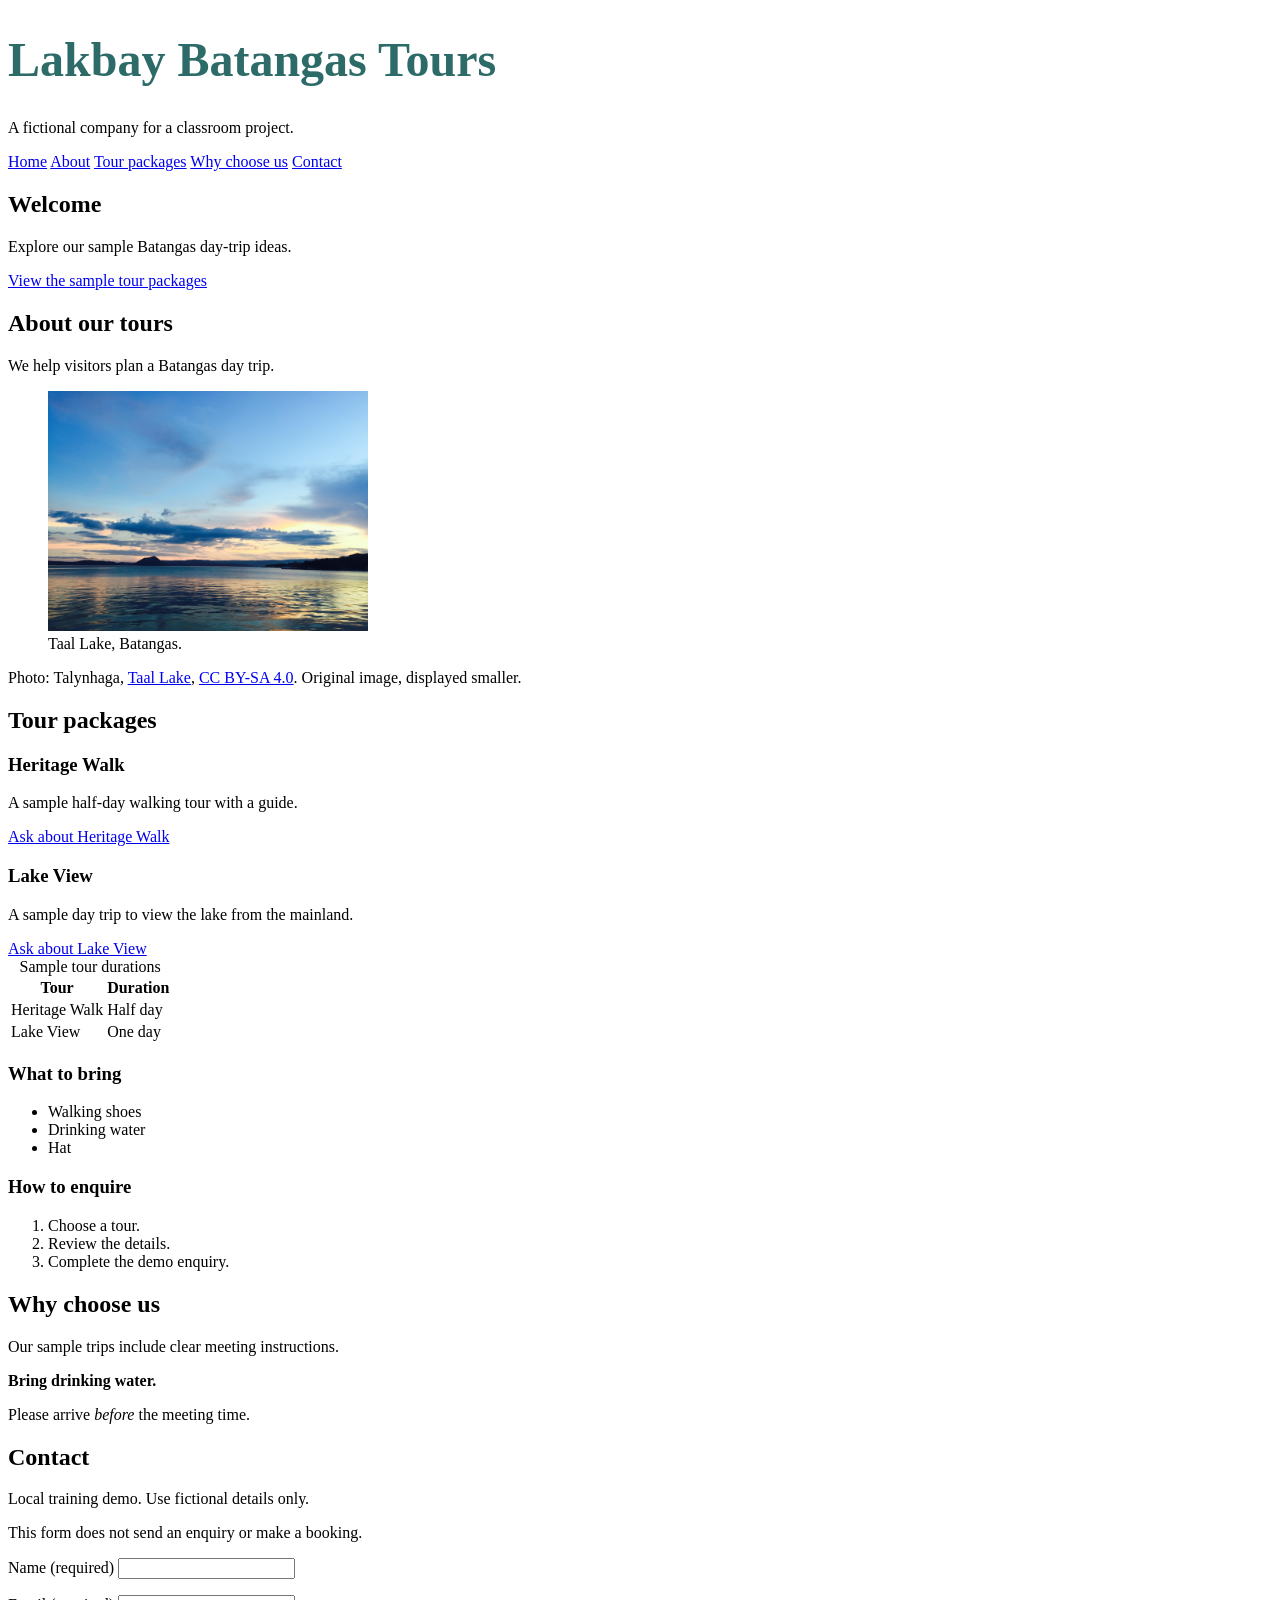
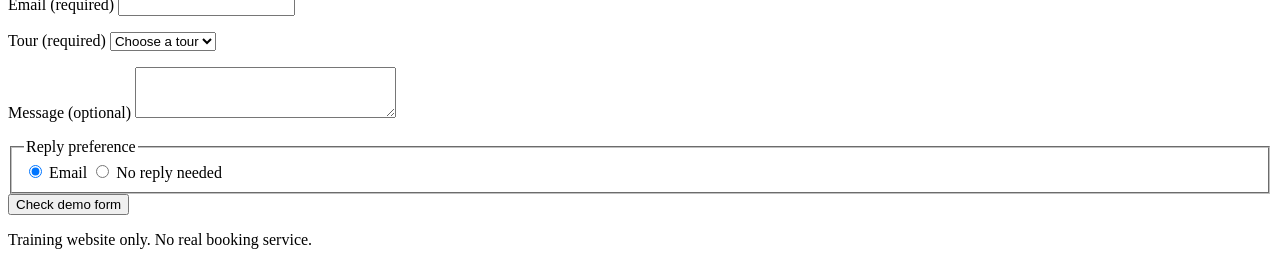
==== commit a248de0d: "adding css" ====
--- a/repair-exercise.html
+++ b/repair-exercise.html
@@ -1,11 +1,12 @@
 <!doctype html>
 <html lang="en">
 <head>
-<link rel="stylesheet" href="css/styles.css">
+
+  <link rel="stylesheet" href="css/styles.css">
   <meta charset="UTF-8">
   <meta name="viewport" content="width=device-width, initial-scale=1.0">
   <title>Lakbay Batangas Tours - Training Demo</title>
-  
+
 </head>
 <body>
   <header>
@@ -52,7 +53,7 @@
         <p>A sample day trip to view the lake from the mainland.</p>
         <a href="#contact">Ask about Lake View</a>
       </article>
-      <table border="1">
+      <table>
         <caption>Sample tour durations</caption>
         <tr>
           <th scope="col">Tour</th>
@@ -86,8 +87,8 @@
       <p>This form does not send an enquiry or make a booking.</p>
       <form action="#contact" method="get">
         <p>
-          <label for="visitor-fullname">Name (required)</label>
-          <input id="visitor-fullname" name="visitor_name"
+          <label for="visitor-name">Name (required)</label>
+          <input id="visitor-name" name="visitor-name"
                  type="text" required>
         </p>
         <p>
@@ -104,20 +105,16 @@
         </p>
         <p>
           <label for="message">Message (optional)</label>
-          <textarea id="message" name="message"
-                    rows="3" cols="30"></textarea>
+          <textarea id="message" name="message" rows="3" cols="30"></textarea>
         </p>
         <fieldset>
           <legend>Reply preference</legend>
           <label>
-            <input type="radio" name="reply"
-                   value="email" checked> Email
+            <input type="radio" name="reply" value="email" checked> Email
           </label>
           <label>
-            <input type="radio" name="reply"
-                   value="none"> No reply needed
+            <input type="radio" name="reply" value="none"> No reply needed
           </label>
-          
         </fieldset>
         <button type="submit">Check demo form</button>
       </form>
@@ -126,6 +123,3 @@
   <footer><p>Training website only. No real booking service.</p></footer>
 </body>
 </html>
-
-
-
--- a/css/styles.css
+++ b/css/styles.css
@@ -1,4 +1,5 @@
-h1 {
-color: #0f9e4d;
-font-size: 20rem;
+
+h1  {
+  color:#2C6B67;
+  font-size:3rem;
 }
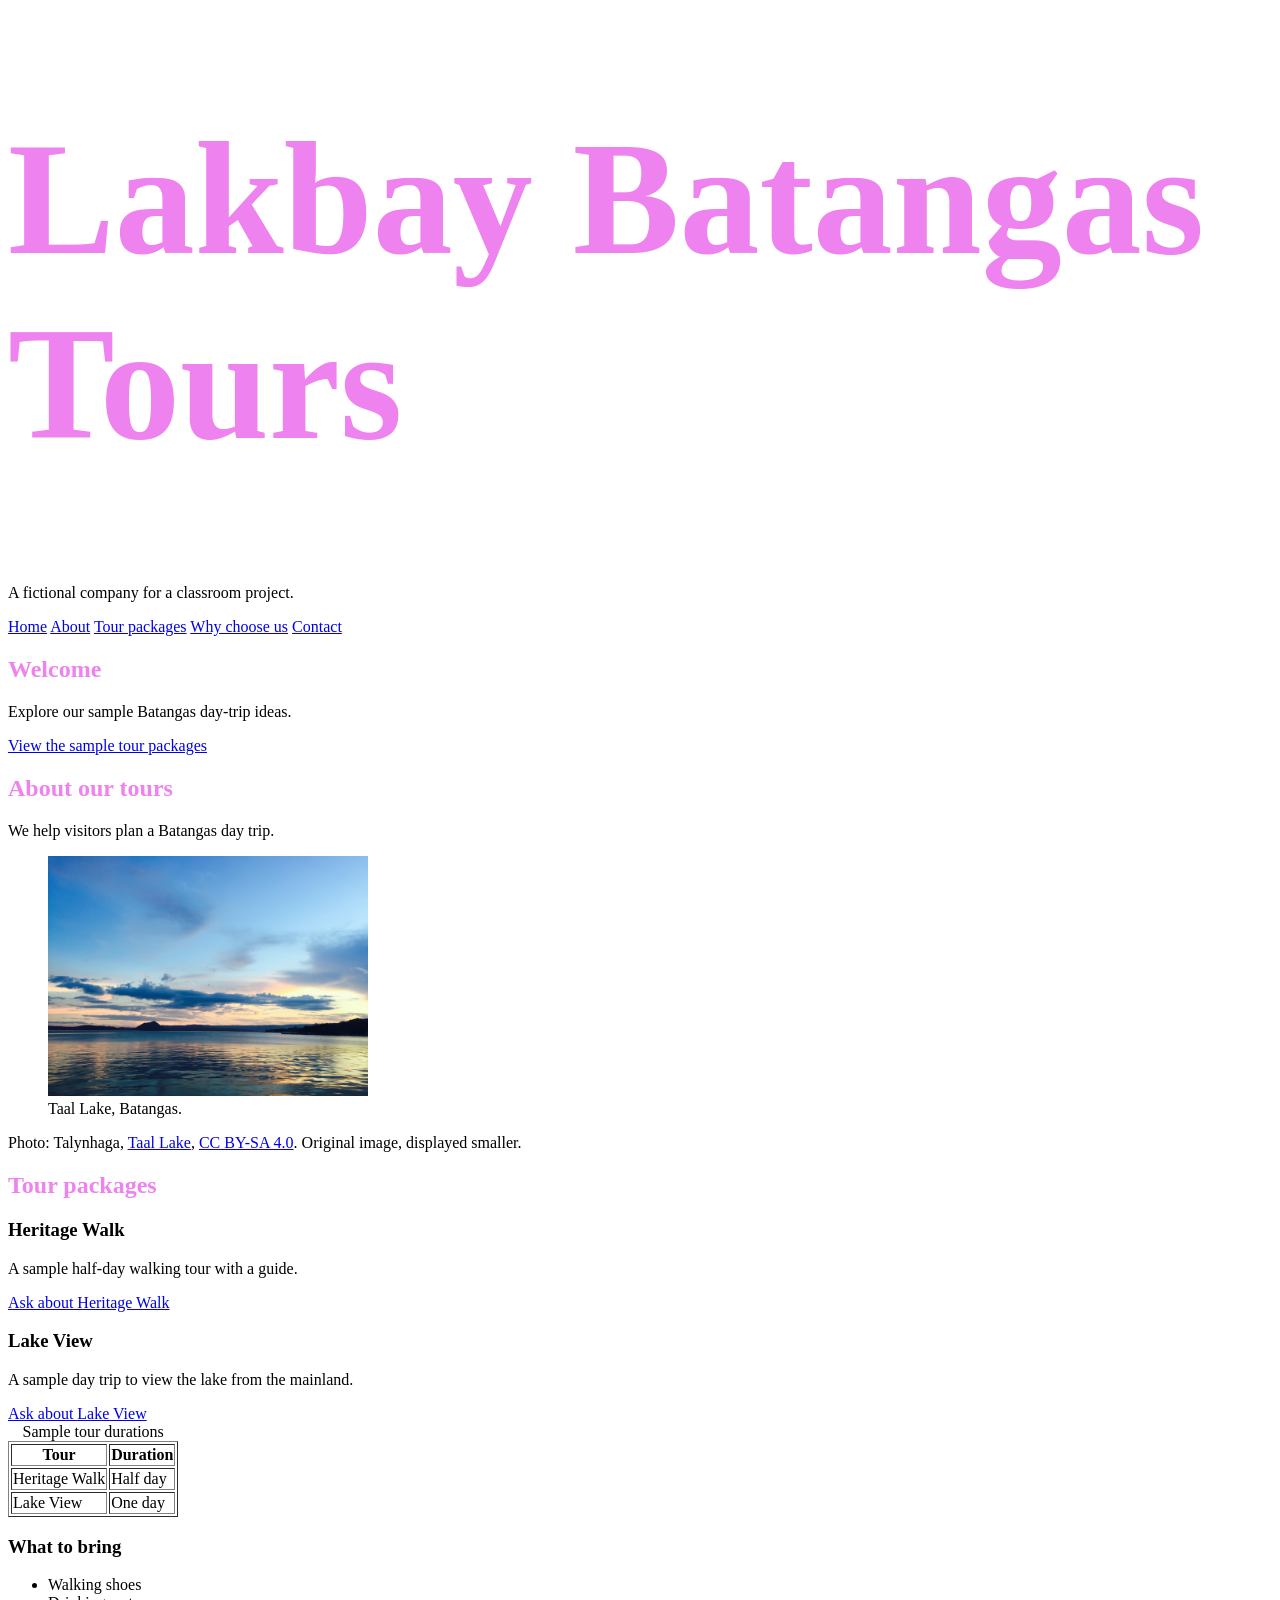
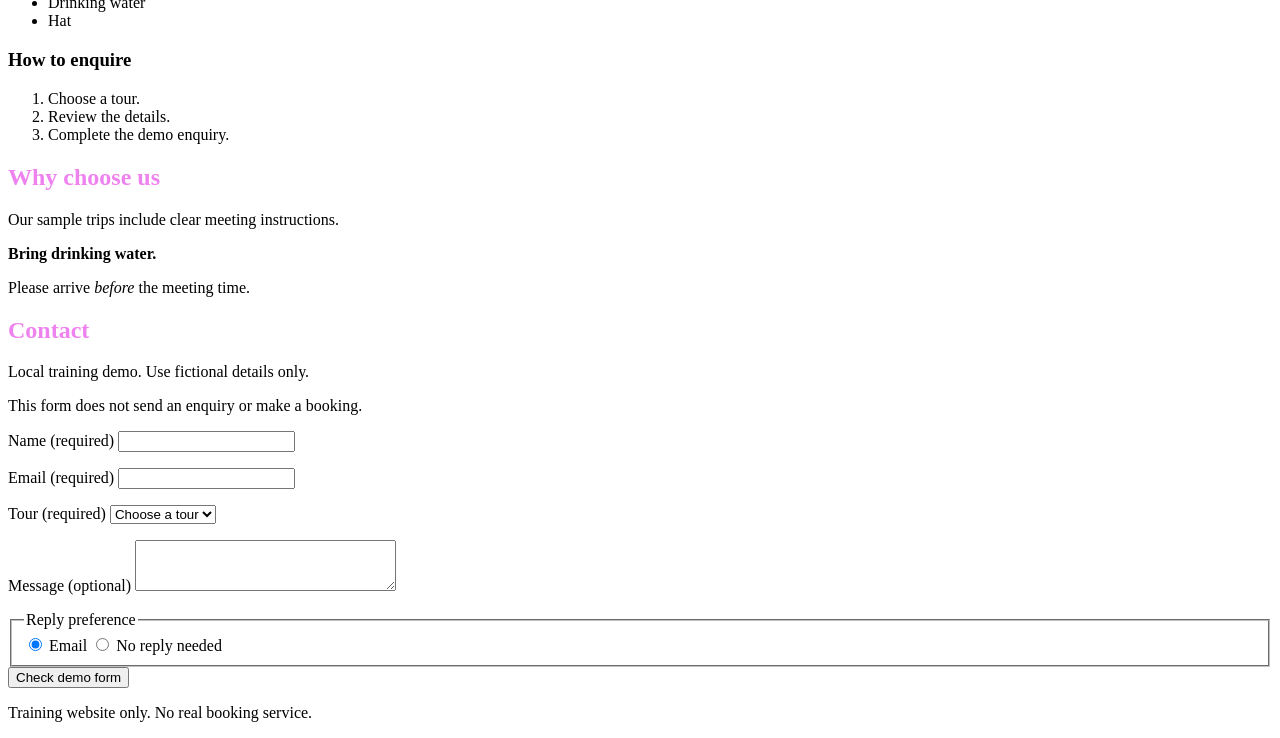
==== commit a650dcf8: "color change" ====
--- a/repair-exercise.html
+++ b/repair-exercise.html
@@ -1,12 +1,10 @@
 <!doctype html>
 <html lang="en">
 <head>
-
   <link rel="stylesheet" href="css/styles.css">
   <meta charset="UTF-8">
   <meta name="viewport" content="width=device-width, initial-scale=1.0">
   <title>Lakbay Batangas Tours - Training Demo</title>
-
 </head>
 <body>
   <header>
@@ -53,13 +51,13 @@
         <p>A sample day trip to view the lake from the mainland.</p>
         <a href="#contact">Ask about Lake View</a>
       </article>
-      <table>
+      <table border="1">
         <caption>Sample tour durations</caption>
         <tr>
           <th scope="col">Tour</th>
           <th scope="col">Duration</th>
         </tr>
-        <tr><td>Heritage Walk</td><td>Half day</td></tr>
+        <tr><td>Heritage Walk </td><td>  Half day</td></tr>
         <tr><td>Lake View</td><td>One day</td></tr>
       </table>
       <h3>What to bring</h3>
@@ -87,13 +85,13 @@
       <p>This form does not send an enquiry or make a booking.</p>
       <form action="#contact" method="get">
         <p>
-          <label for="visitor-name">Name (required)</label>
-          <input id="visitor-name" name="visitor-name"
+          <label for="Visitor-fullname">Name (required)</label>
+          <input id="Visitor-fullname" name="visitor_name"
                  type="text" required>
         </p>
         <p>
           <label for="email">Email (required)</label>
-          <input id="email" name="email" type="email" required>
+          <input id="email" name="email" type= "email"required>
         </p>
         <p>
           <label for="tour">Tour (required)</label>
@@ -105,15 +103,18 @@
         </p>
         <p>
           <label for="message">Message (optional)</label>
-          <textarea id="message" name="message" rows="3" cols="30"></textarea>
+          <textarea id="message" name="message"
+                    rows="3" cols="30"></textarea>
         </p>
         <fieldset>
           <legend>Reply preference</legend>
           <label>
-            <input type="radio" name="reply" value="email" checked> Email
+            <input type="radio" name="reply"
+                   value="email" checked> Email
           </label>
           <label>
-            <input type="radio" name="reply" value="none"> No reply needed
+            <input type="radio" name="reply"
+                   value="none"> No reply needed
           </label>
         </fieldset>
         <button type="submit">Check demo form</button>
@@ -123,3 +124,4 @@
   <footer><p>Training website only. No real booking service.</p></footer>
 </body>
 </html>
+
--- a/css/styles.css
+++ b/css/styles.css
@@ -1,5 +1,11 @@
+html{
+scroll-behavior: smooth;
+}
+h1{
+  color:violet;
+  font-size:10rem;
+}
+h2{
+  color:violet;
+}
 
-h1  {
-  color:#2C6B67;
-  font-size:3rem;
-}
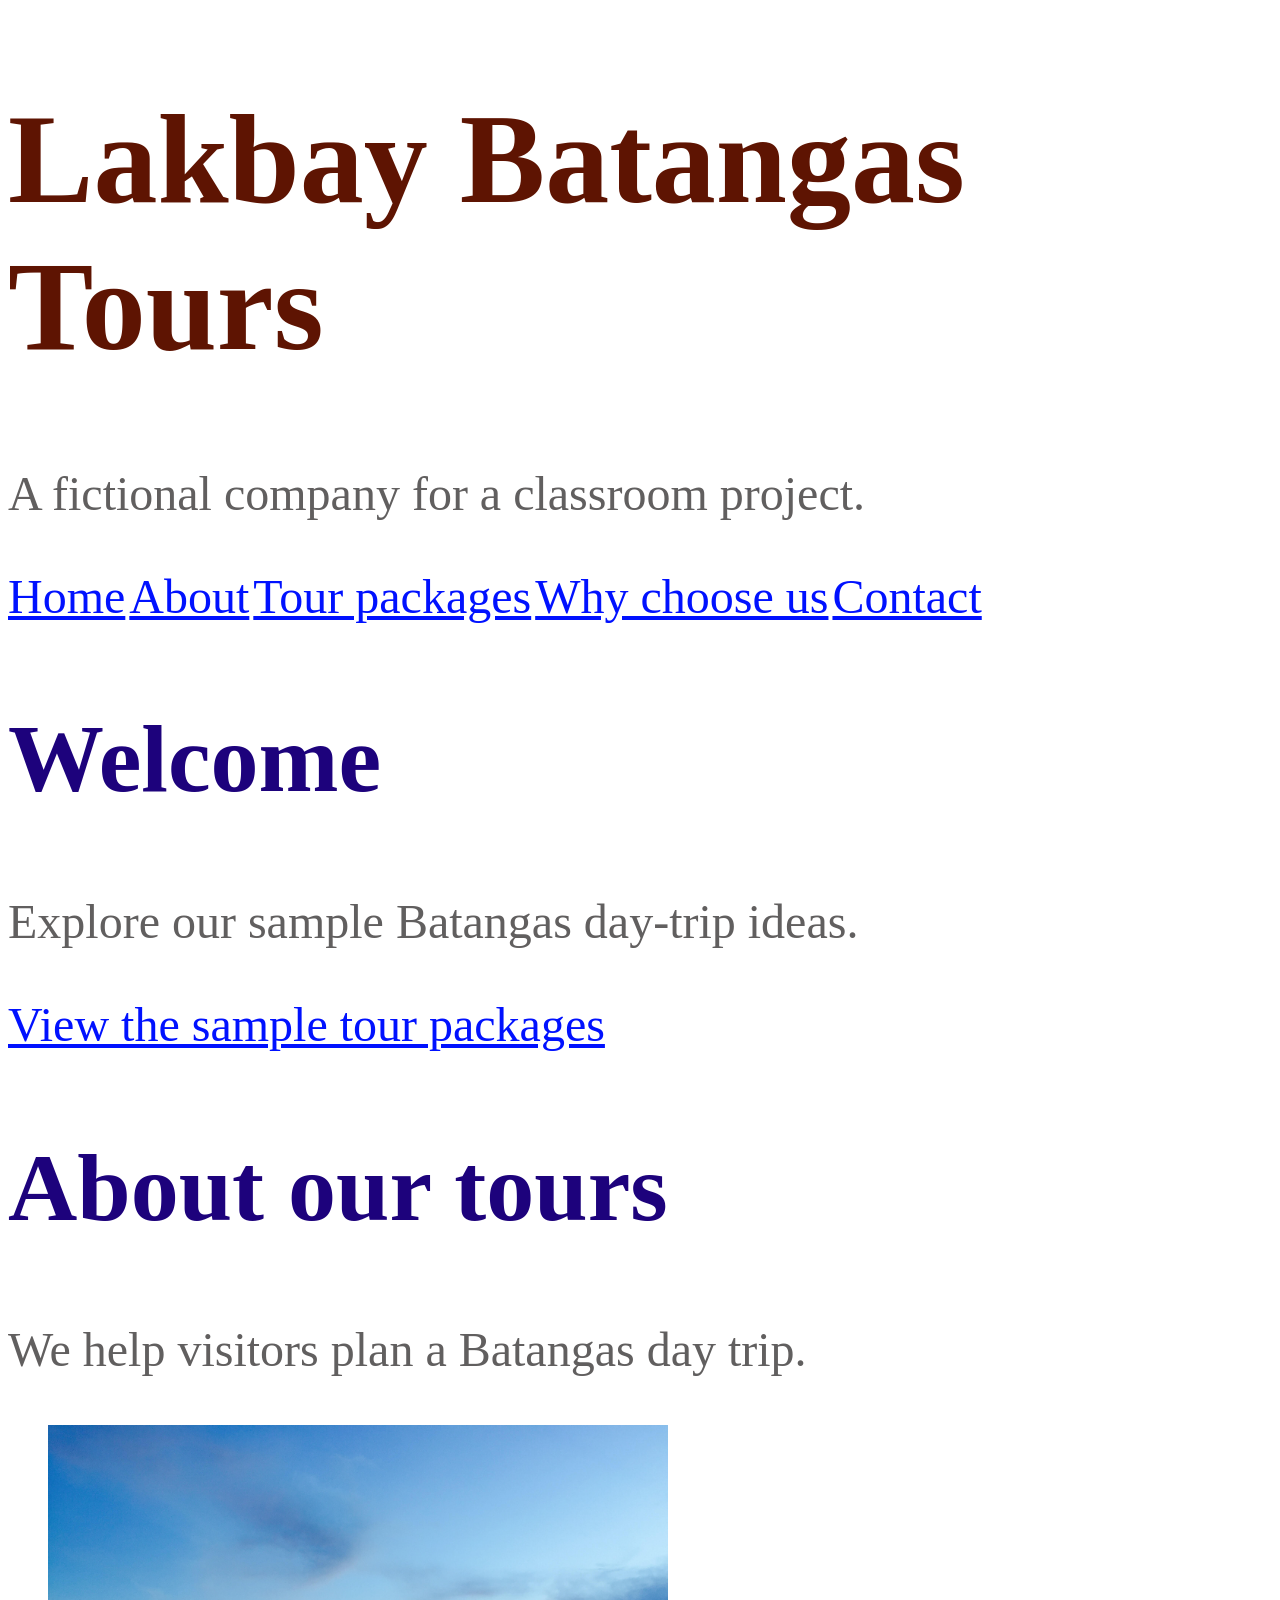
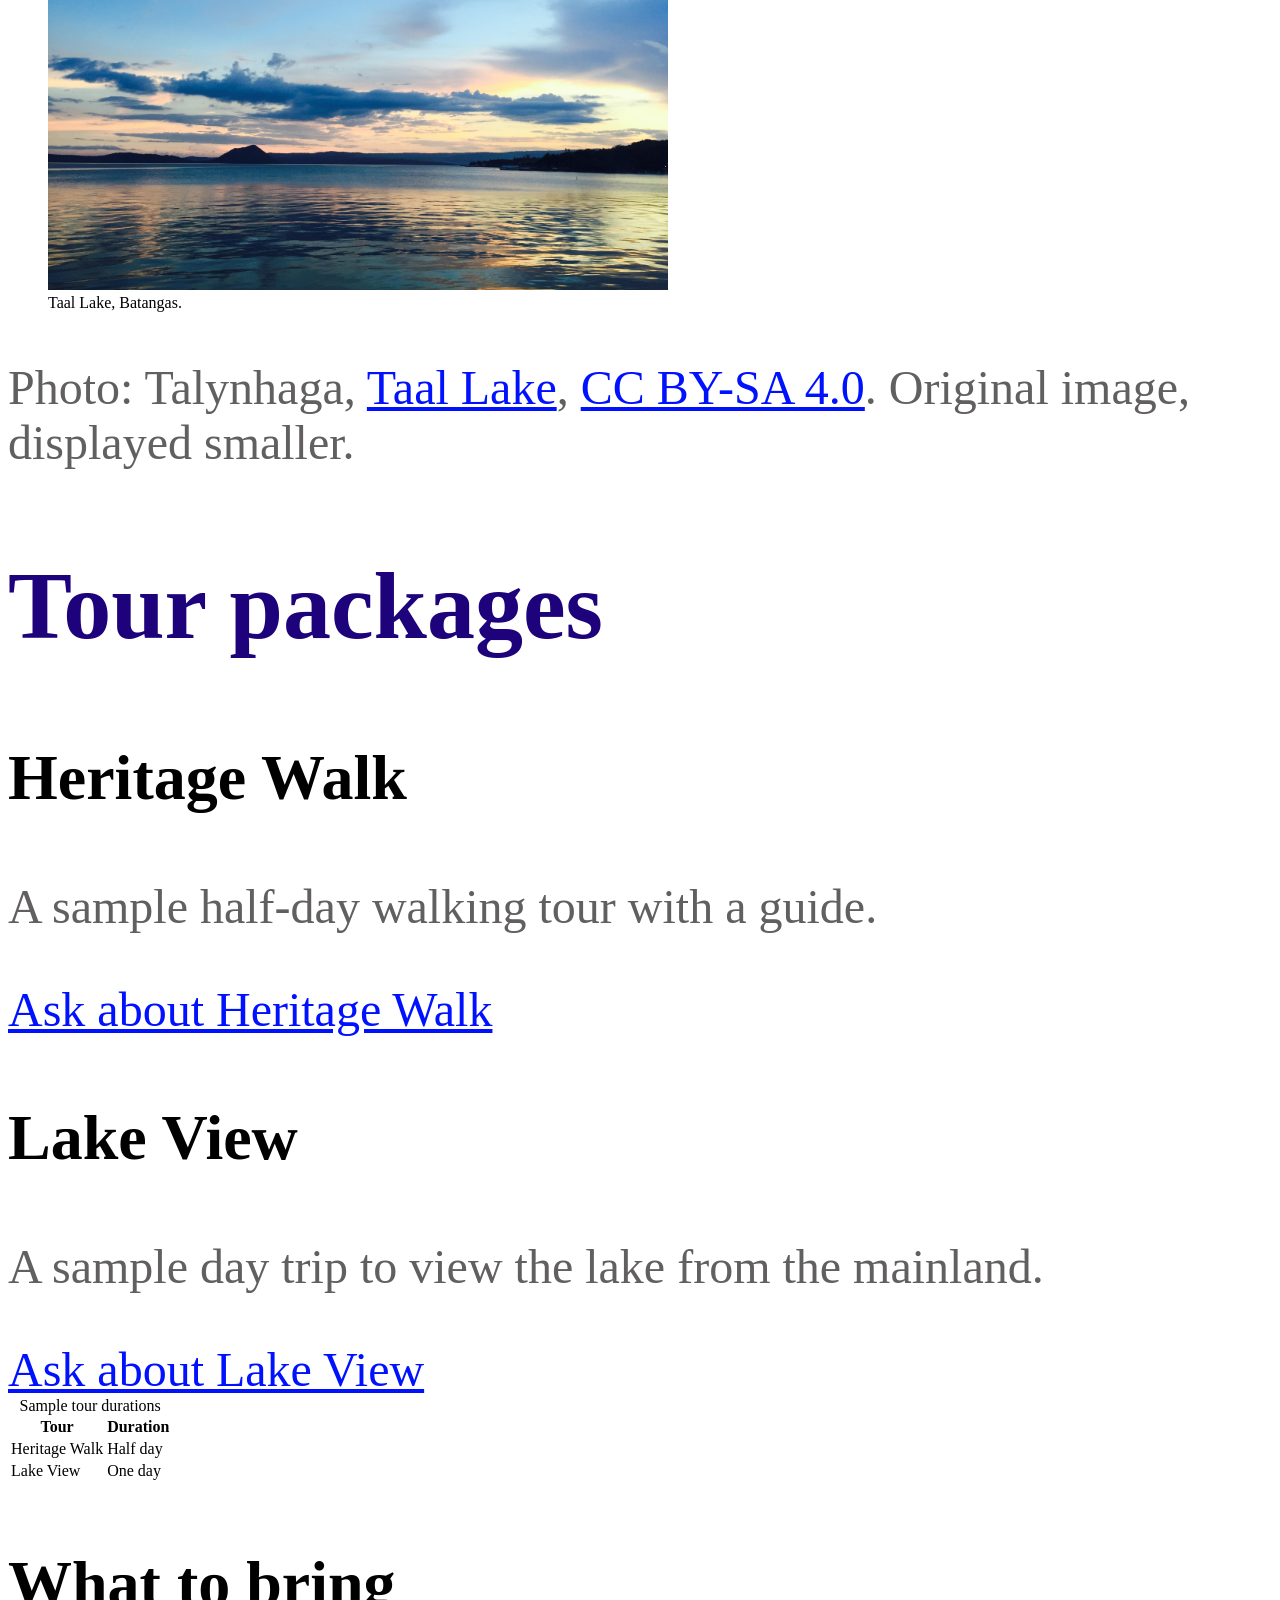
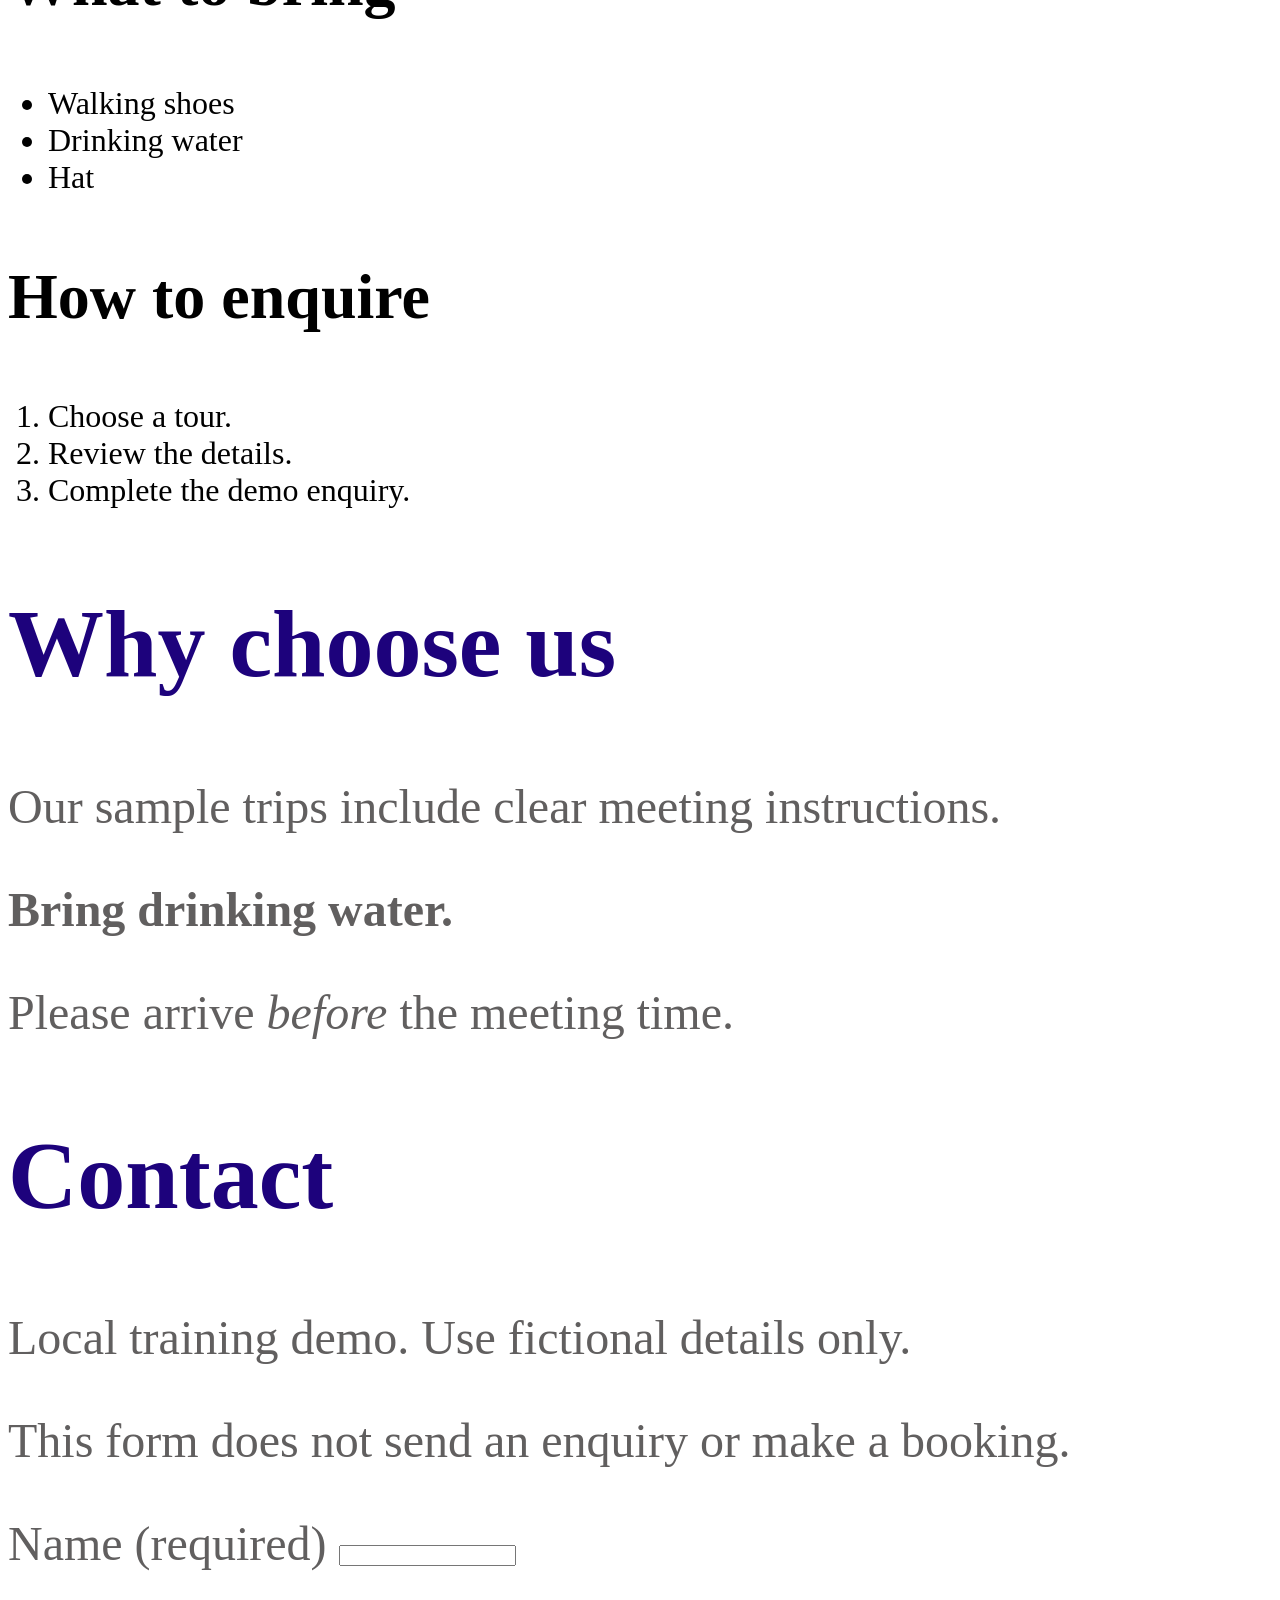
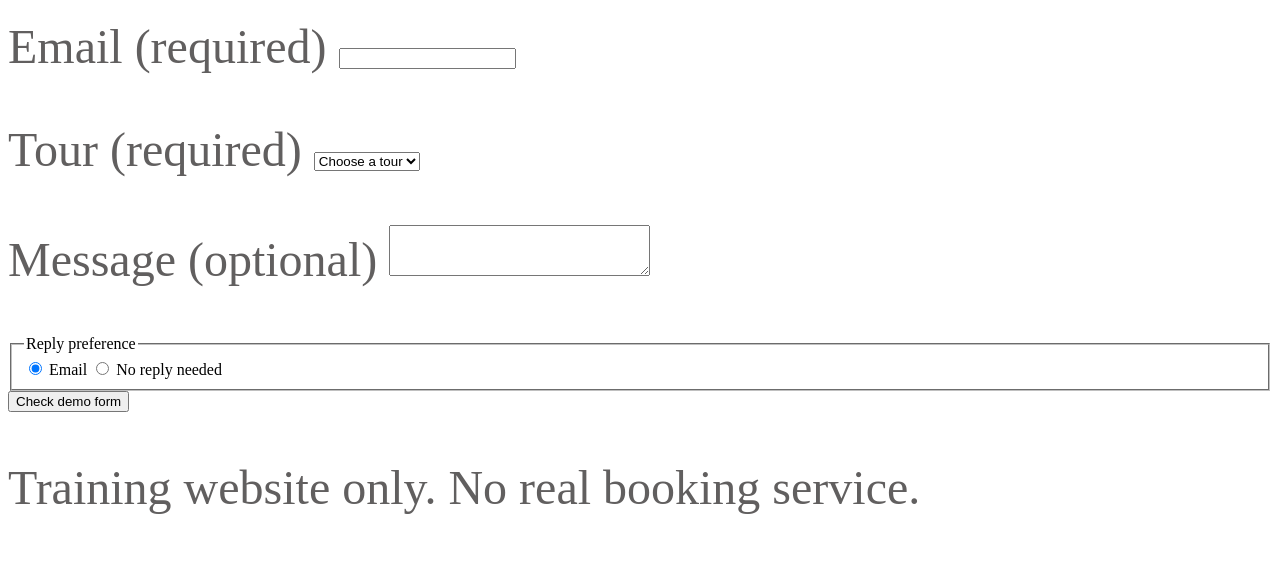
==== commit 64dffbc2: "added css file" ====
--- a/repair-exercise.html
+++ b/repair-exercise.html
@@ -1,127 +1,136 @@
 <!doctype html>
 <html lang="en">
-<head>
-  <link rel="stylesheet" href="css/styles.css">
-  <meta charset="UTF-8">
-  <meta name="viewport" content="width=device-width, initial-scale=1.0">
-  <title>Lakbay Batangas Tours - Training Demo</title>
-</head>
-<body>
-  <header>
-    <h1>Lakbay Batangas Tours</h1>
-    <p>A fictional company for a classroom project.</p>
-    <nav aria-label="Main">
-      <a href="#home">Home</a>
-      <a href="#about">About</a>
-      <a href="#packages">Tour packages</a>
-      <a href="#why-us">Why choose us</a>
-      <a href="#contact">Contact</a>
-    </nav>
-  </header>
-  <main>
-    <section id="home">
-      <h2>Welcome</h2>
-      <p>Explore our sample Batangas day-trip ideas.</p>
-      <a href="#packages">View the sample tour packages</a>
-    </section>
-    <section id="about">
-      <h2>About our tours</h2>
-      <p>We help visitors plan a Batangas day trip.</p>
-      <figure>
-        <img src="assets/taal-lake.jpg"
-             alt="Taal Lake at sunset"
-             width="320" height="240">
-        <figcaption>Taal Lake, Batangas.</figcaption>
-      </figure>
-      <p>Photo: Talynhaga,
-        <a href="https://commons.wikimedia.org/wiki/File:Taal_Lake.jpg">
-          Taal Lake</a>,
-        <a href="https://creativecommons.org/licenses/by-sa/4.0/">
-          CC BY-SA 4.0</a>. Original image, displayed smaller.</p>
-    </section>
-    <section id="packages">
-      <h2>Tour packages</h2>
-      <article>
-        <h3>Heritage Walk</h3>
-        <p>A sample half-day walking tour with a guide.</p>
-        <a href="#contact">Ask about Heritage Walk</a>
-      </article>
-      <article>
-        <h3>Lake View</h3>
-        <p>A sample day trip to view the lake from the mainland.</p>
-        <a href="#contact">Ask about Lake View</a>
-      </article>
-      <table border="1">
-        <caption>Sample tour durations</caption>
-        <tr>
-          <th scope="col">Tour</th>
-          <th scope="col">Duration</th>
-        </tr>
-        <tr><td>Heritage Walk </td><td>  Half day</td></tr>
-        <tr><td>Lake View</td><td>One day</td></tr>
-      </table>
-      <h3>What to bring</h3>
-      <ul>
-        <li>Walking shoes</li>
-        <li>Drinking water</li>
-        <li>Hat</li>
-      </ul>
-      <h3>How to enquire</h3>
-      <ol>
-        <li>Choose a tour.</li>
-        <li>Review the details.</li>
-        <li>Complete the demo enquiry.</li>
-      </ol>
-    </section>
-    <section id="why-us">
-      <h2>Why choose us</h2>
-      <p>Our sample trips include clear meeting instructions.</p>
-      <p><strong>Bring drinking water.</strong></p>
-      <p>Please arrive <em>before</em> the meeting time.</p>
-    </section>
-    <section id="contact">
-      <h2>Contact</h2>
-      <p>Local training demo. Use fictional details only.</p>
-      <p>This form does not send an enquiry or make a booking.</p>
-      <form action="#contact" method="get">
+  <head>
+    <link rel="stylesheet" href="css/styles.css" />
+    <meta charset="UTF-8" />
+    <meta name="viewport" content="width=device-width, initial-scale=1.0" />
+    <title>Lakbay Batangas Tours - Training Demo</title>
+  </head>
+  <body>
+    <header>
+      <h1>Lakbay Batangas Tours</h1>
+      <p>A fictional company for a classroom project.</p>
+      <nav aria-label="Main">
+        <a href="#home">Home</a>
+        <a href="#about">About</a>
+        <a href="#packages">Tour packages</a>
+        <a href="#why-us">Why choose us</a>
+        <a href="#contact">Contact</a>
+      </nav>
+    </header>
+    <main>
+      <section id="home">
+        <h2>Welcome</h2>
+        <p>Explore our sample Batangas day-trip ideas.</p>
+        <a href="#packages">View the sample tour packages</a>
+      </section>
+      <section id="about">
+        <h2>About our tours</h2>
+        <p>We help visitors plan a Batangas day trip.</p>
+        <figure>
+          <img
+            src="assets/taal-lake.jpg"
+            alt="Taal Lake at sunset"
+            width="620"
+          />
+          <figcaption>Taal Lake, Batangas.</figcaption>
+        </figure>
         <p>
-          <label for="Visitor-fullname">Name (required)</label>
-          <input id="Visitor-fullname" name="visitor_name"
-                 type="text" required>
+          Photo: Talynhaga,
+          <a href="https://commons.wikimedia.org/wiki/File:Taal_Lake.jpg">
+            Taal Lake</a
+          >,
+          <a href="https://creativecommons.org/licenses/by-sa/4.0/">
+            CC BY-SA 4.0</a
+          >. Original image, displayed smaller.
         </p>
-        <p>
-          <label for="email">Email (required)</label>
-          <input id="email" name="email" type= "email"required>
-        </p>
-        <p>
-          <label for="tour">Tour (required)</label>
-          <select id="tour" name="tour" required>
-            <option value="">Choose a tour</option>
-            <option value="heritage">Heritage Walk</option>
-            <option value="lake">Lake View</option>
-          </select>
-        </p>
-        <p>
-          <label for="message">Message (optional)</label>
-          <textarea id="message" name="message"
-                    rows="3" cols="30"></textarea>
-        </p>
-        <fieldset>
-          <legend>Reply preference</legend>
-          <label>
-            <input type="radio" name="reply"
-                   value="email" checked> Email
-          </label>
-          <label>
-            <input type="radio" name="reply"
-                   value="none"> No reply needed
-          </label>
-        </fieldset>
-        <button type="submit">Check demo form</button>
-      </form>
-    </section>
-  </main>
-  <footer><p>Training website only. No real booking service.</p></footer>
-</body>
+      </section>
+      <section id="packages">
+        <h2>Tour packages</h2>
+        <article>
+          <h3>Heritage Walk</h3>
+          <p>A sample half-day walking tour with a guide.</p>
+          <a href="#contact">Ask about Heritage Walk</a>
+        </article>
+        <article>
+          <h3>Lake View</h3>
+          <p>A sample day trip to view the lake from the mainland.</p>
+          <a href="#contact">Ask about Lake View</a>
+        </article>
+        <table>
+          <caption>
+            Sample tour durations
+          </caption>
+          <tr>
+            <th scope="col">Tour</th>
+            <th scope="col">Duration</th>
+          </tr>
+          <tr>
+            <td>Heritage Walk</td>
+            <td>Half day</td>
+          </tr>
+          <tr>
+            <td>Lake View</td>
+            <td>One day</td>
+          </tr>
+        </table>
+        <h3>What to bring</h3>
+        <ul>
+          <li>Walking shoes</li>
+          <li>Drinking water</li>
+          <li>Hat</li>
+        </ul>
+        <h3>How to enquire</h3>
+        <ol>
+          <li>Choose a tour.</li>
+          <li>Review the details.</li>
+          <li>Complete the demo enquiry.</li>
+        </ol>
+      </section>
+      <section id="why-us">
+        <h2>Why choose us</h2>
+        <p>Our sample trips include clear meeting instructions.</p>
+        <p><strong>Bring drinking water.</strong></p>
+        <p>Please arrive <em>before</em> the meeting time.</p>
+      </section>
+      <section id="contact">
+        <h2>Contact</h2>
+        <p>Local training demo. Use fictional details only.</p>
+        <p>This form does not send an enquiry or make a booking.</p>
+        <form action="#contact" method="get">
+          <p>
+            <label for="visitor-name">Name (required)</label>
+            <input id="visitor-name" name="visitor-name" type="text" required />
+          </p>
+          <p>
+            <label for="email">Email (required)</label>
+            <input id="email" name="email" type="email" required />
+          </p>
+          <p>
+            <label for="tour">Tour (required)</label>
+            <select id="tour" name="tour" required>
+              <option value="">Choose a tour</option>
+              <option value="heritage">Heritage Walk</option>
+              <option value="lake">Lake View</option>
+            </select>
+          </p>
+          <p>
+            <label for="message">Message (optional)</label>
+            <textarea id="message" name="message" rows="3" cols="30"></textarea>
+          </p>
+          <fieldset>
+            <legend>Reply preference</legend>
+            <label>
+              <input type="radio" name="reply" value="email" checked /> Email
+            </label>
+            <label>
+              <input type="radio" name="reply" value="none" /> No reply needed
+            </label>
+          </fieldset>
+          <input type="submit" name="submit" value="Check demo form" />
+        </form>
+      </section>
+    </main>
+    <footer><p>Training website only. No real booking service.</p></footer>
+  </body>
 </html>
-
--- a/css/styles.css
+++ b/css/styles.css
@@ -1,11 +1,28 @@
-html{
-scroll-behavior: smooth;
-}
-h1{
-  color:violet;
-  font-size:10rem;
-}
-h2{
-  color:violet;
+h1 {
+    color: rgb(94, 20, 2);
+    font-size: 8rem;
 }
 
+h2 {
+    color: rgb(29, 2, 124);
+    font-size: 6rem;
+}
+
+h3{
+color: black;
+font-size: 4rem;
+
+}
+p{
+color: rgb(97, 95, 95);
+font-size: 3rem;
+}
+
+a{
+    color: rgb(0, 17, 255);
+    font-size: 3rem;
+}
+
+li{
+font-size: 2rem;
+}
